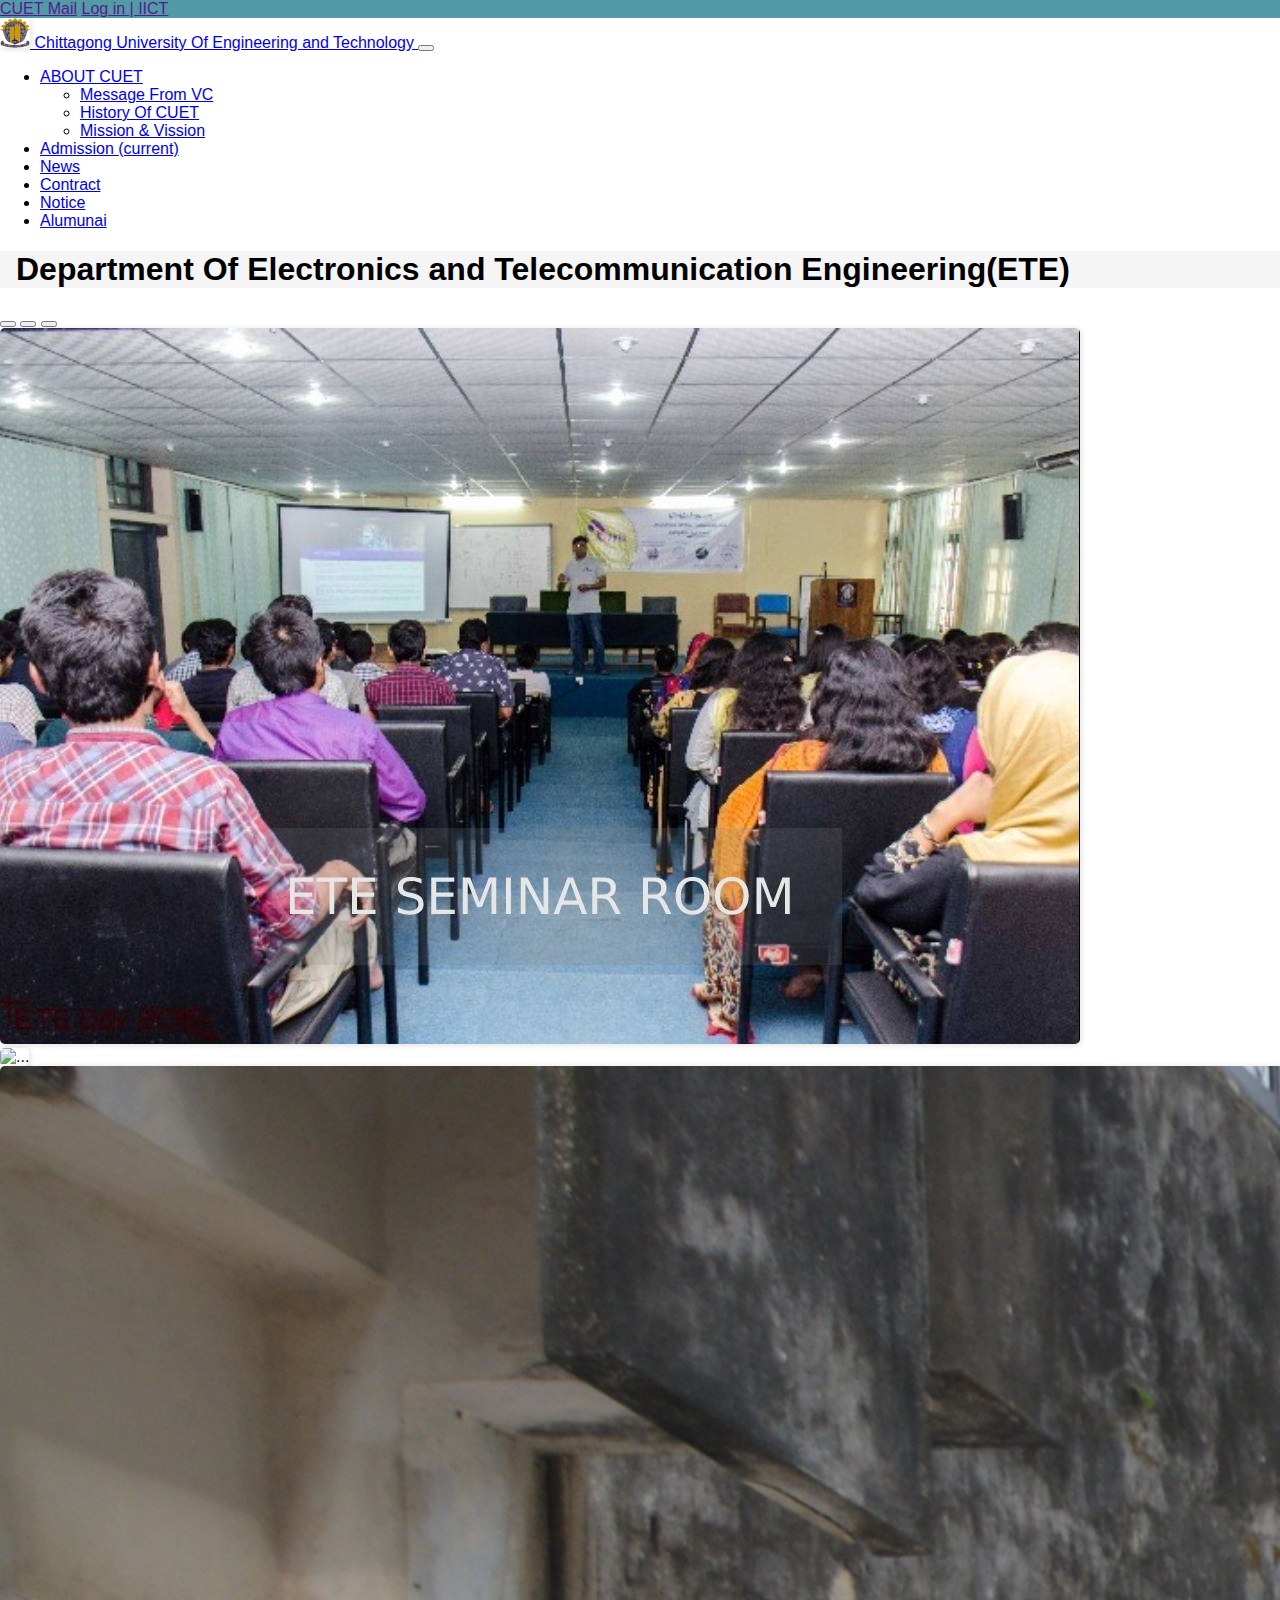
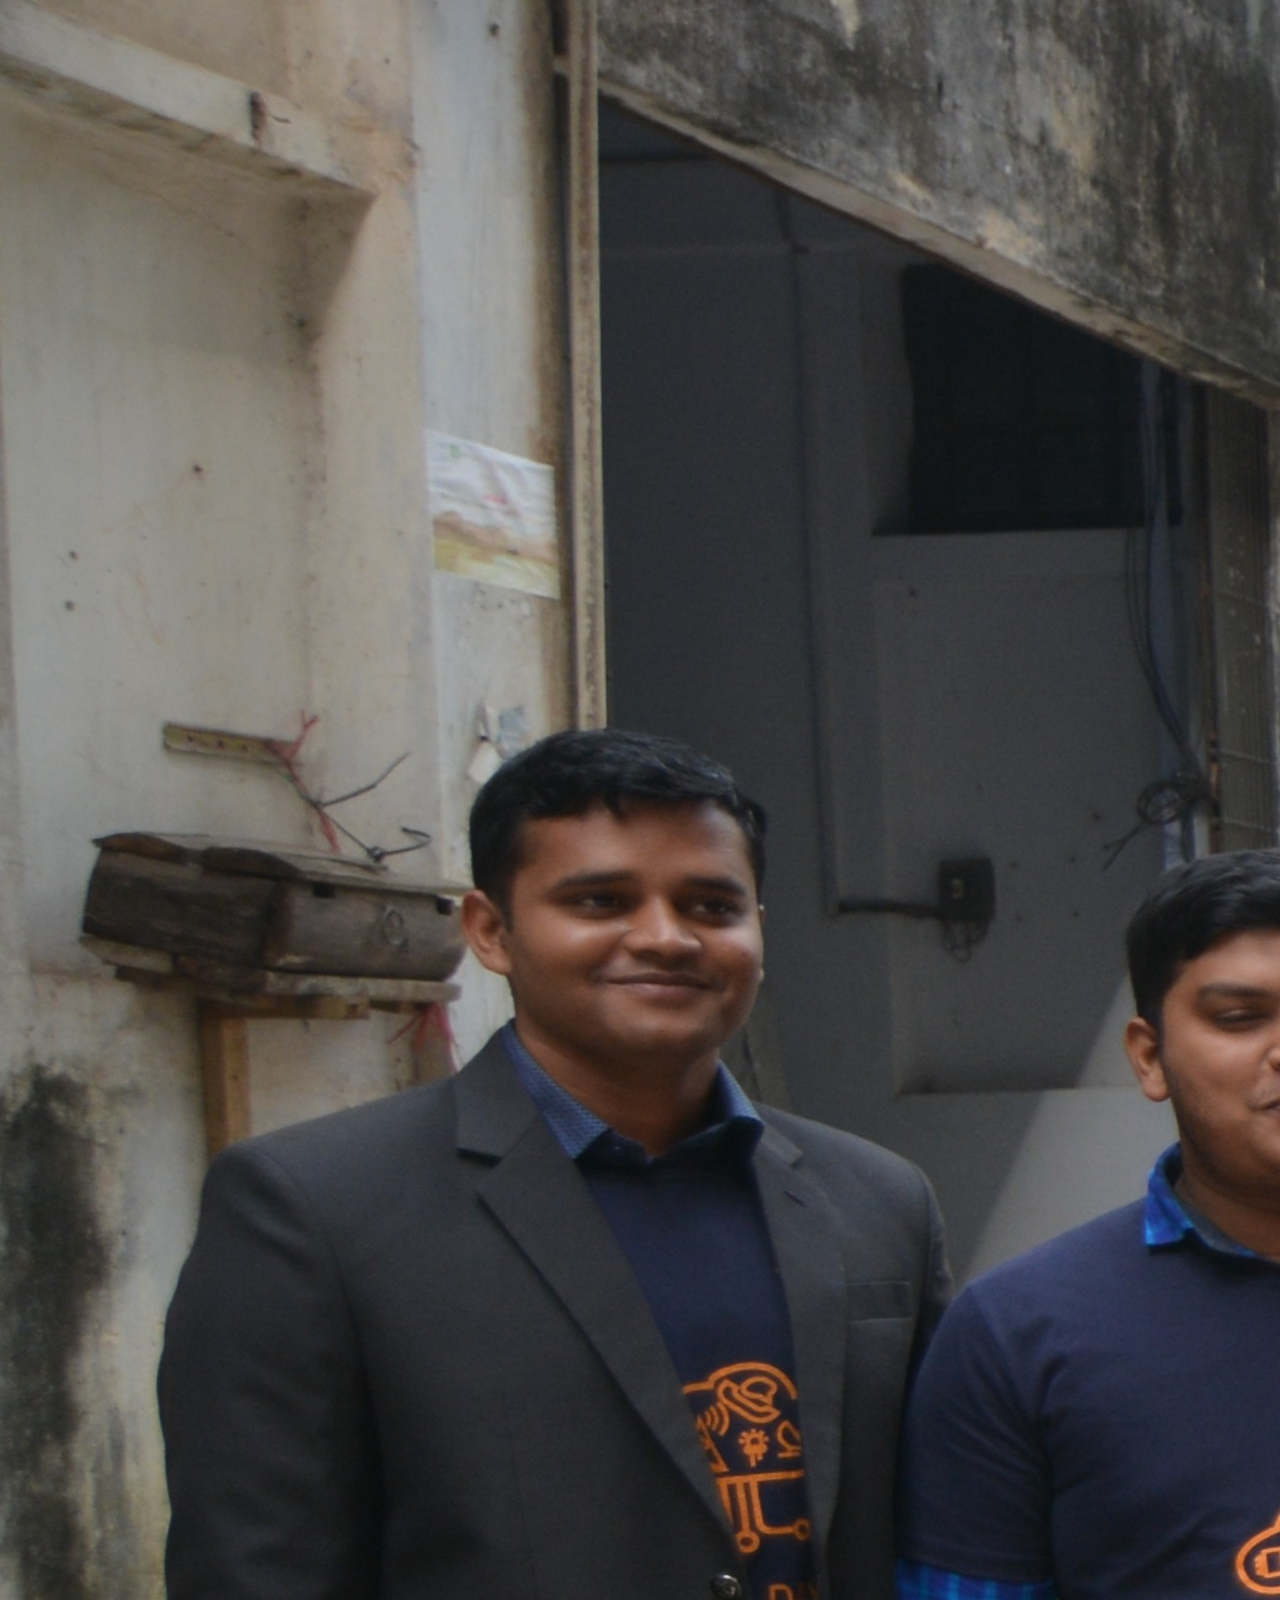
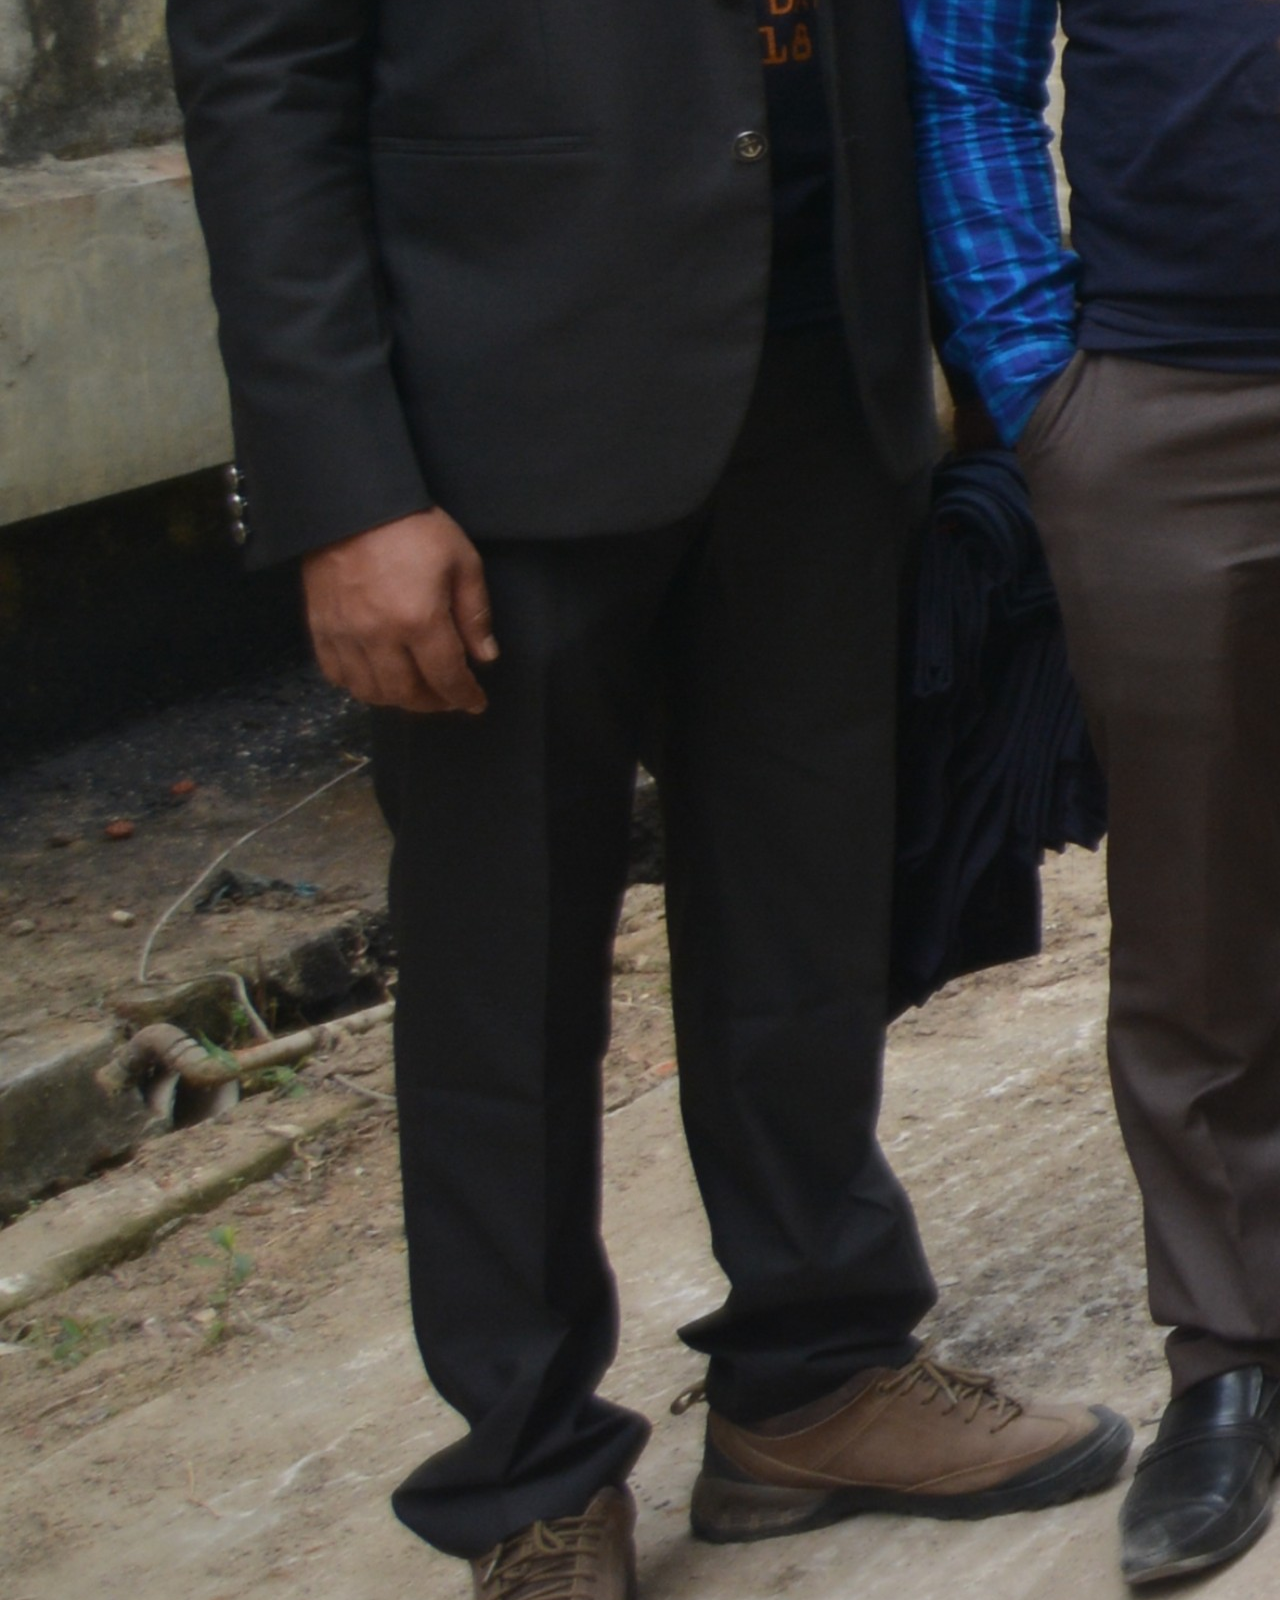
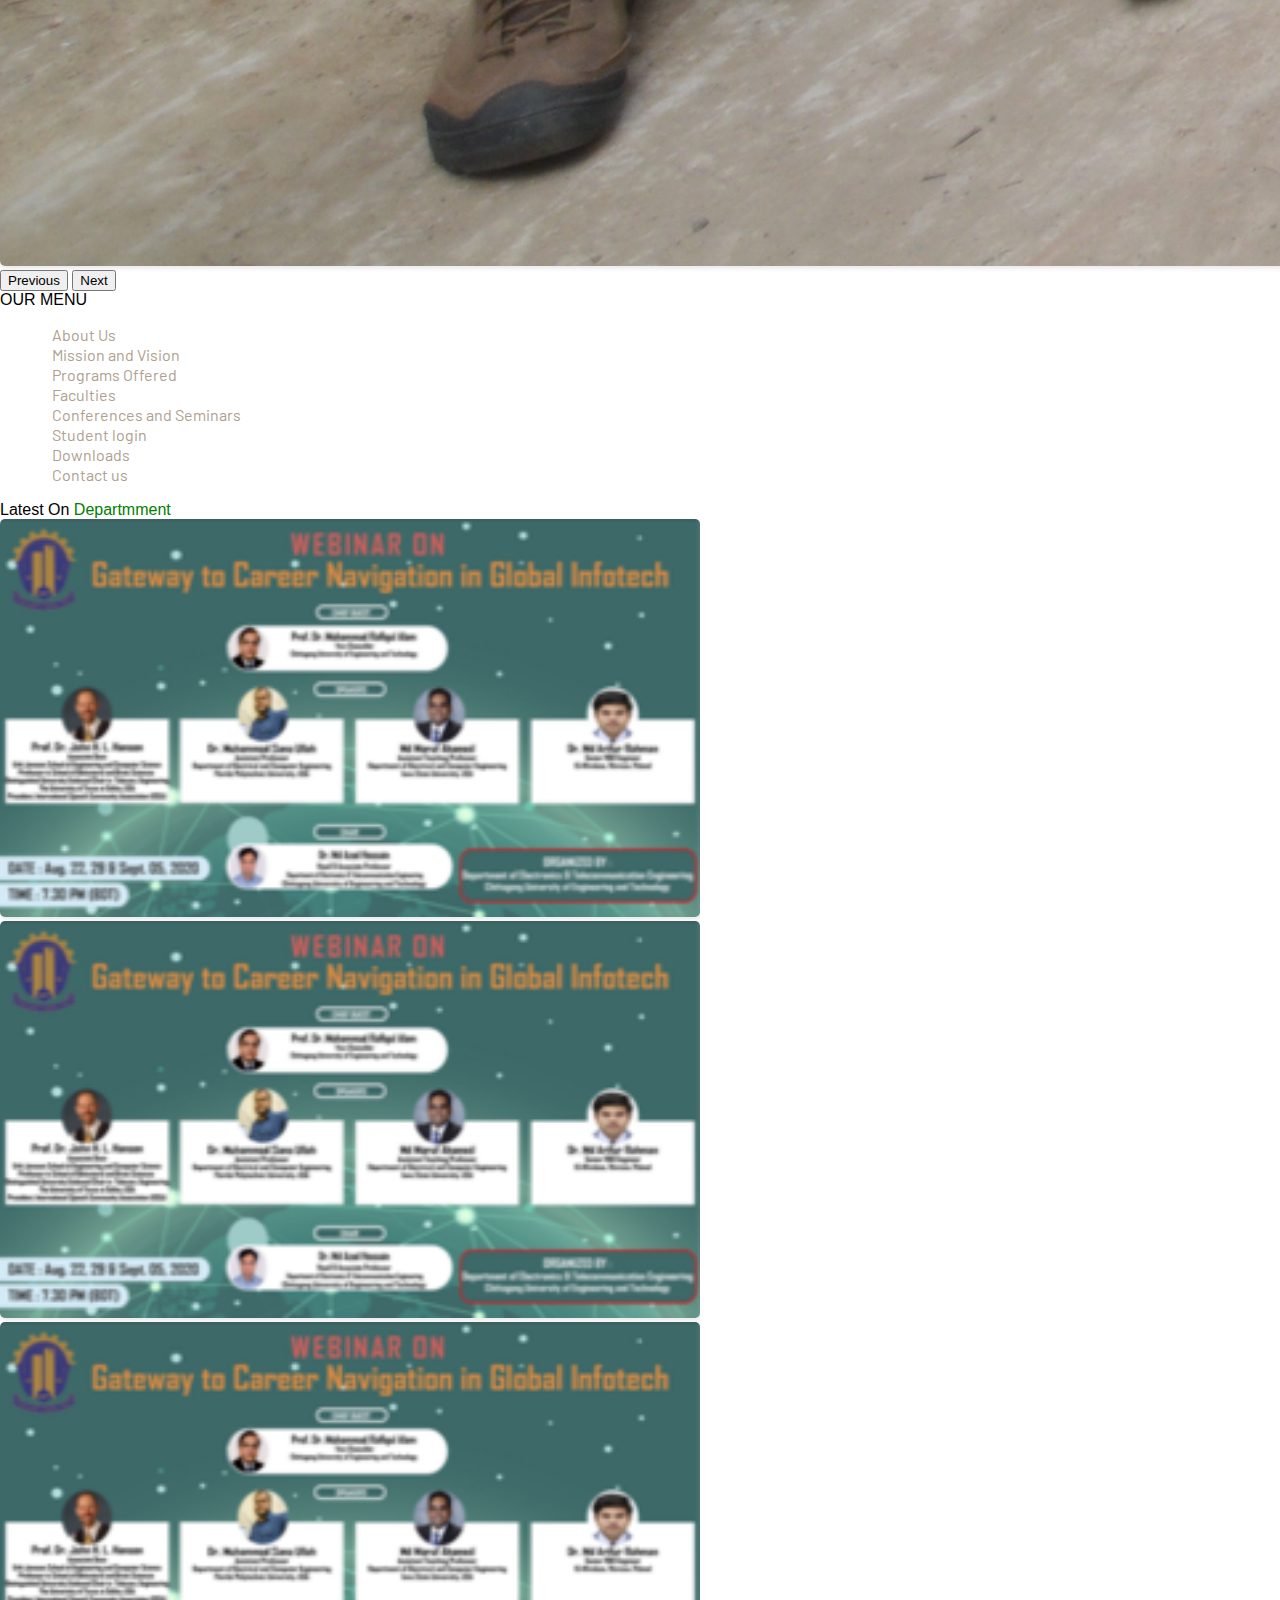
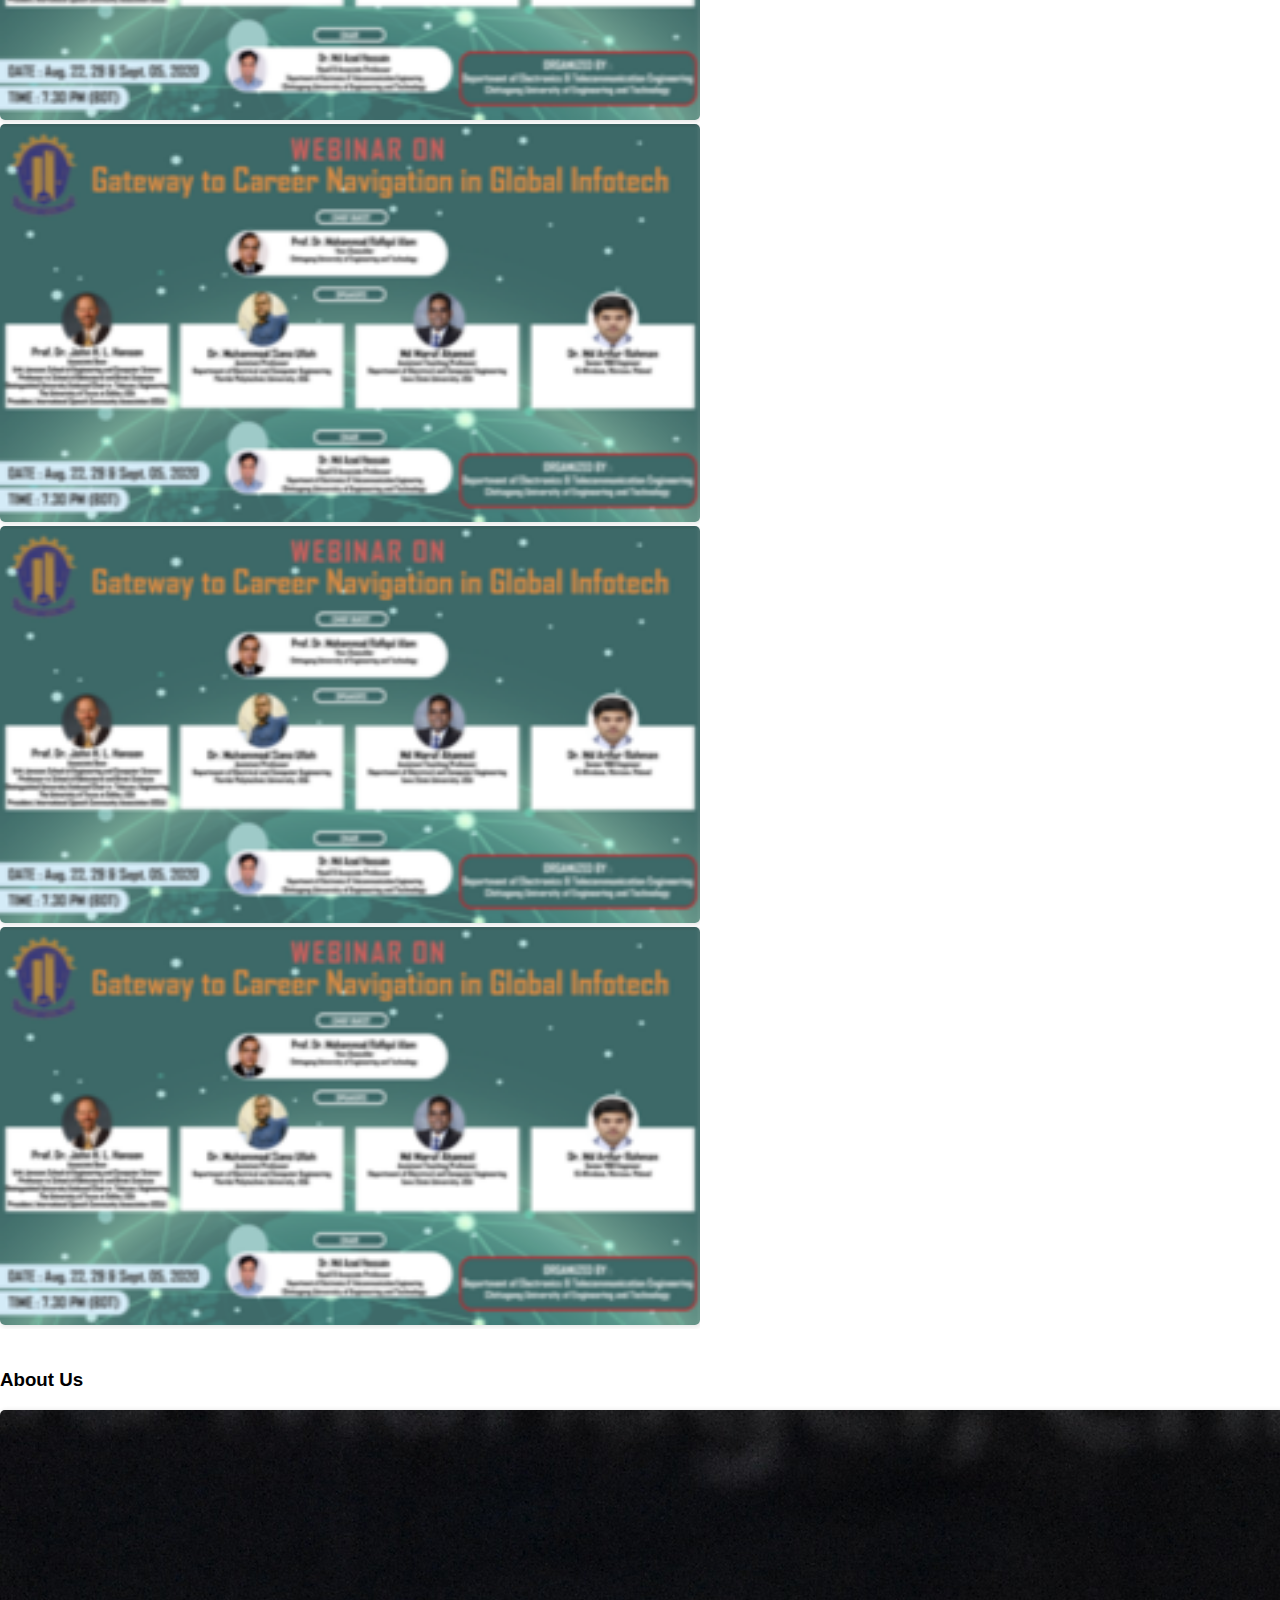
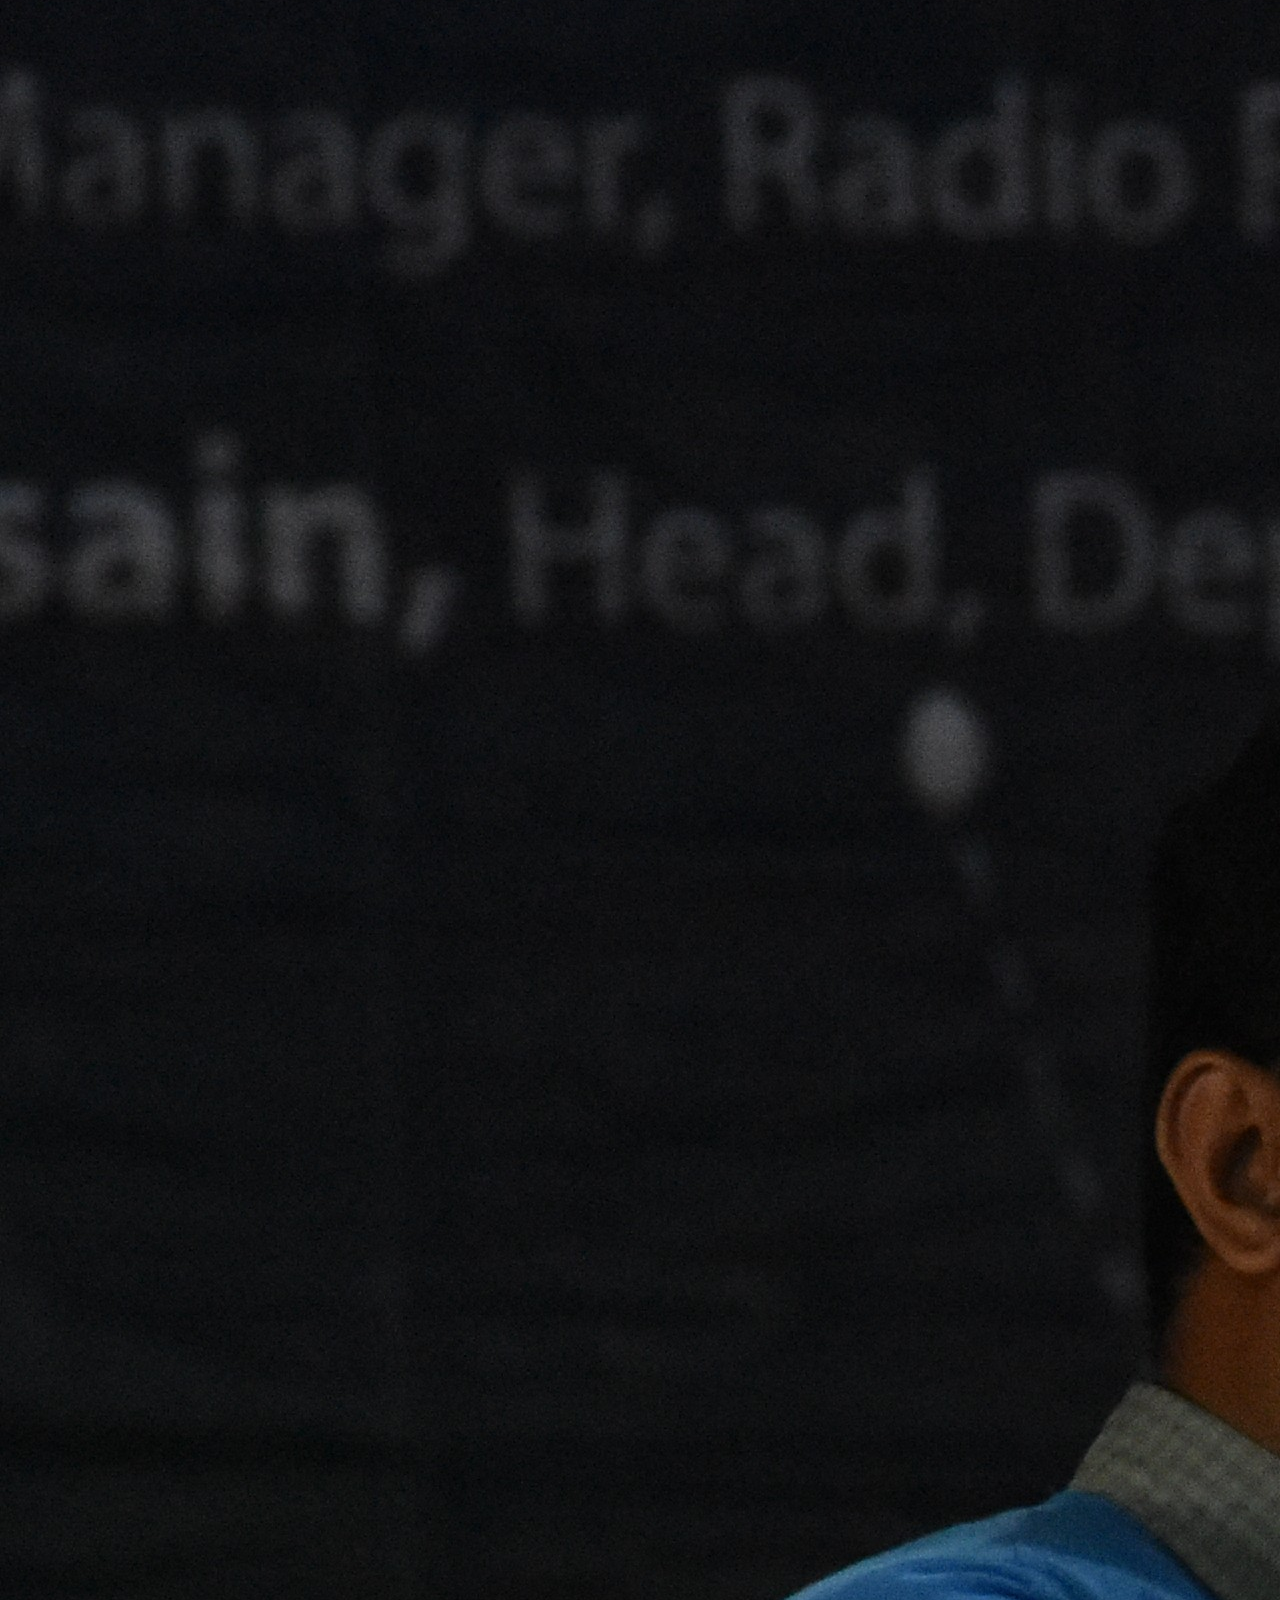
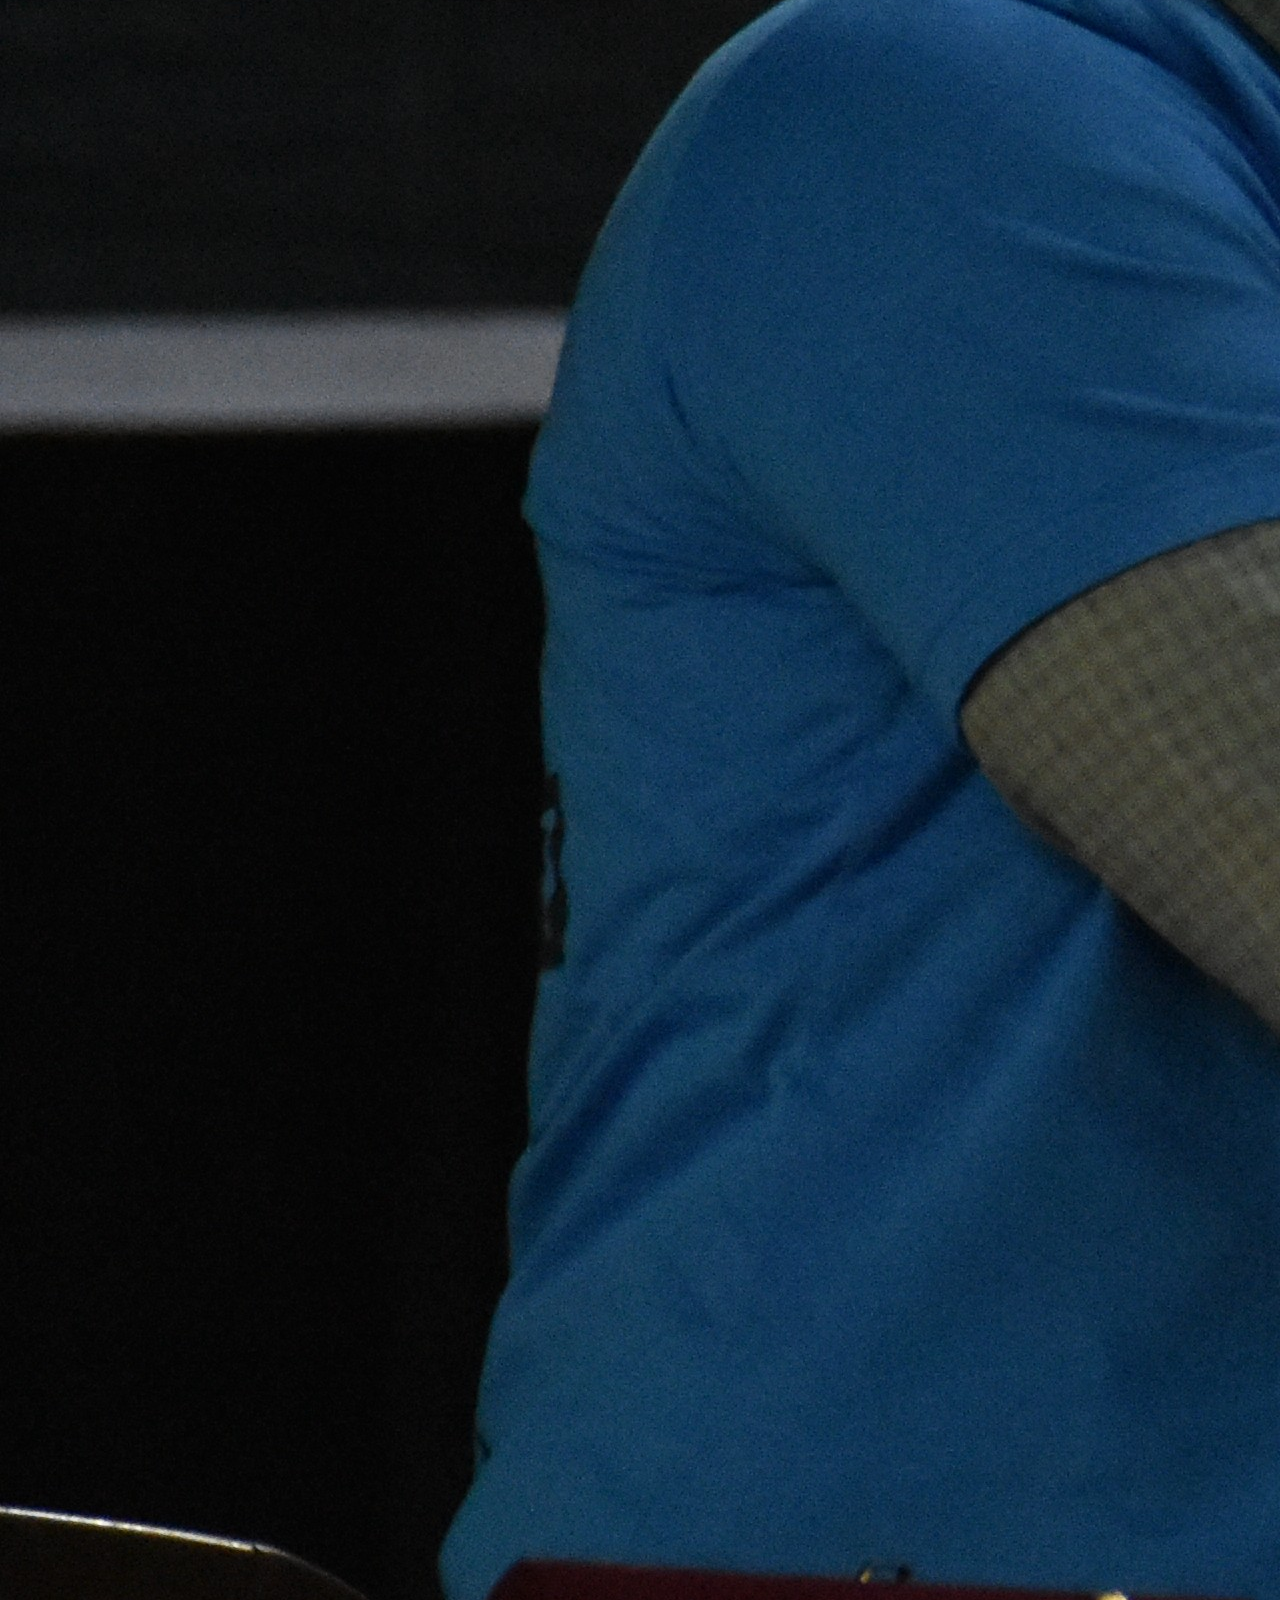
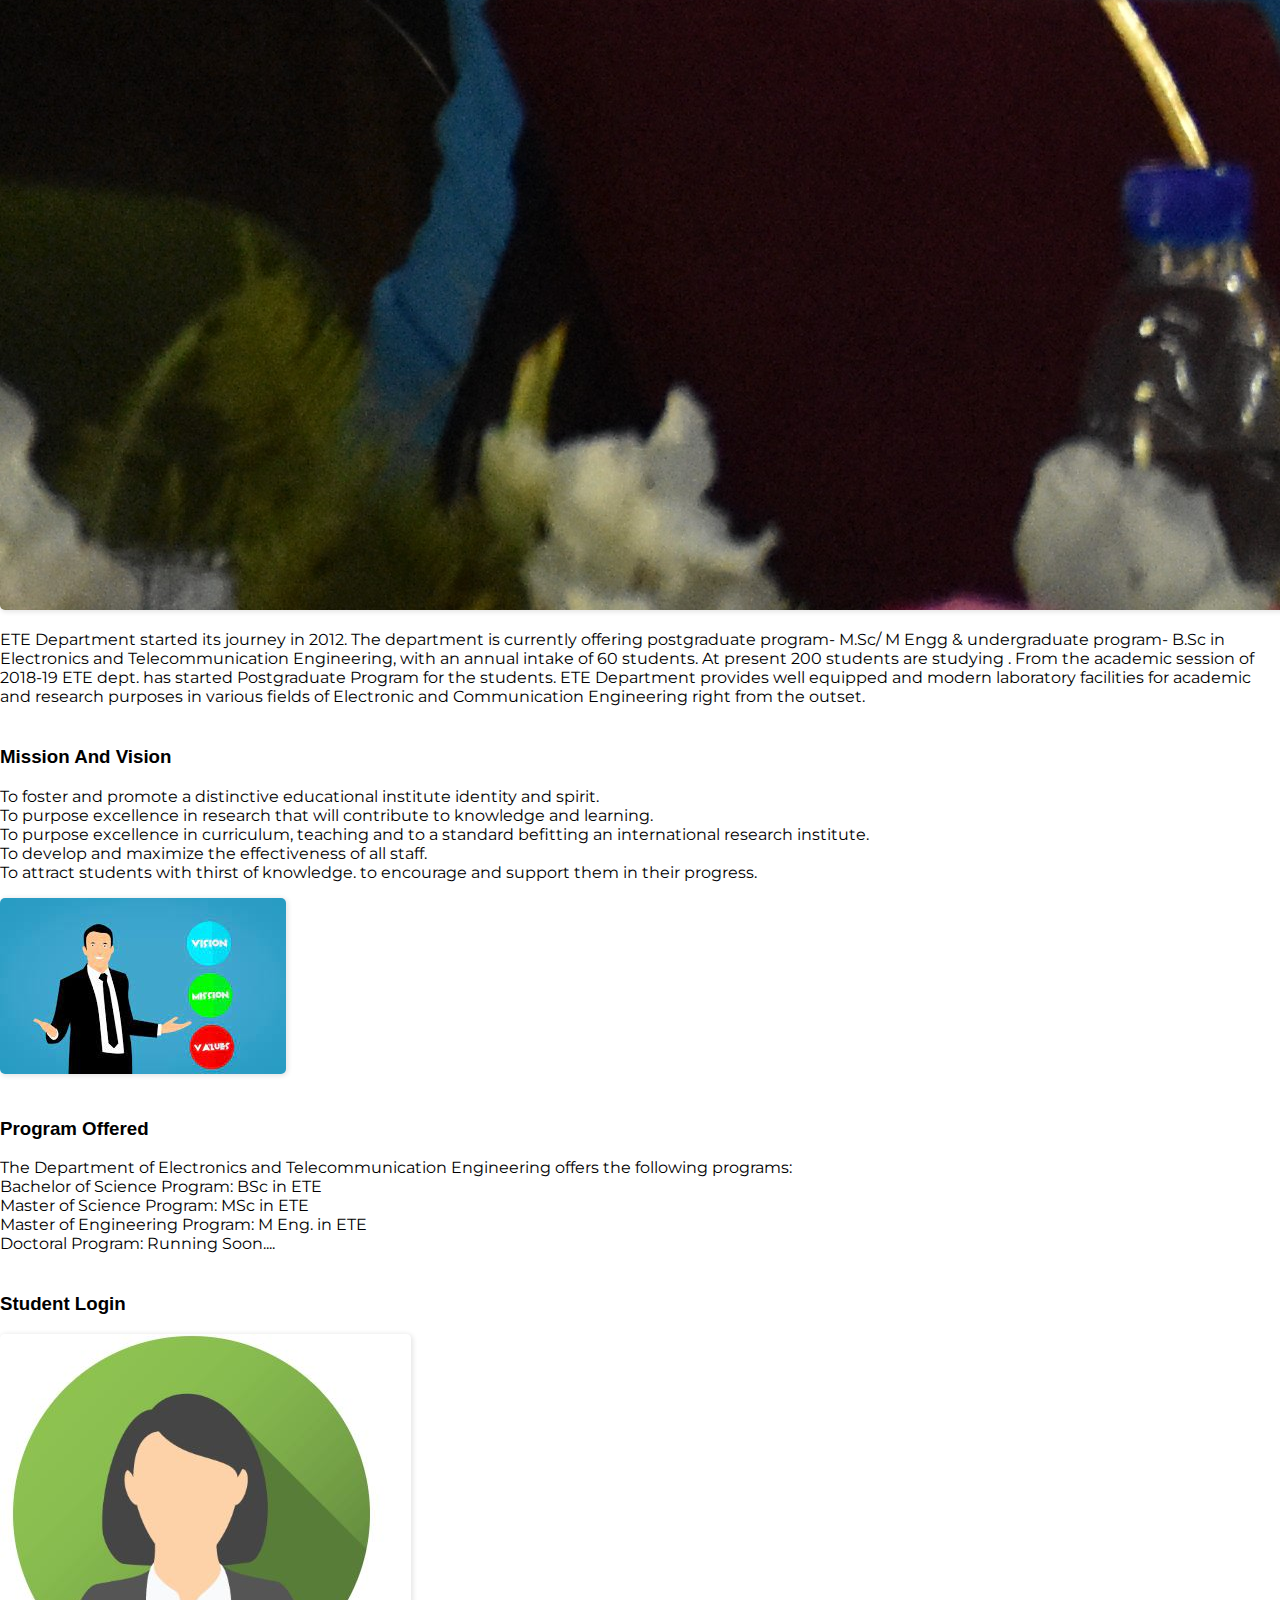
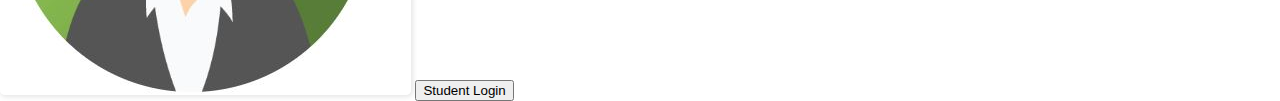
==== index1.html @ bfff25fc "end" ====
<!doctype html>
<html lang="en">

<head>
    <!-- Required meta tags -->
    <meta charset="utf-8">
    <meta name="viewport" content="width=device-width, initial-scale=1">

    <!-- Bootstrap CSS -->
    <link href="https://cdn.jsdelivr.net/npm/bootstrap@5.1.0/dist/css/bootstrap.min.css" rel="stylesheet"
        integrity="sha384-KyZXEAg3QhqLMpG8r+8fhAXLRk2vvoC2f3B09zVXn8CA5QIVfZOJ3BCsw2P0p/We" crossorigin="anonymous">
    <link rel="short icon" type="image/jpg" href="image/cuet2.jpg">
    <!-- fontawesome  -->
    <link rel="stylesheet" href="https://use.fontawesome.com/releases/v5.15.4/css/all.css"
        integrity="sha384-DyZ88mC6Up2uqS4h/KRgHuoeGwBcD4Ng9SiP4dIRy0EXTlnuz47vAwmeGwVChigm" crossorigin="anonymous">

    <link rel="stylesheet" href="photogallary.css">
    <title>CUET ETE</title>
</head>

<body>
    <!-- header section -->
    <header>
        <!-- uppernavbar section -->
        <section class="container">
            <div class="uppertopnav text-end mb-3 mt-2" style="background-color: #519AA6;">
                <a class="text-decoration-none text-white" href=""><i class="far fa-envelope"></i></i>CUET Mail</a>
                <a class="text-decoration-none text-white" href="">Log in | IICT</a>
            </div>

            <!-- navbar section -->
            <nav class="navbar navbar-expand-lg navbar-light bg-light ">
                <div class="container-fluid">
                    <a class="navbar-brand" href="#">
                        <img src="image/cuet_wb.png" width="30" height="30" class="d-inline-block align-top" alt="">
                        Chittagong University Of Engineering and Technology
                    </a>

                    <button class="navbar-toggler" type="button" data-bs-toggle="collapse"
                        data-bs-target="#navbarNavDropdown" aria-controls="navbarNavDropdown" aria-expanded="false"
                        aria-label="Toggle navigation">
                        <span class="navbar-toggler-icon"></span>
                    </button>
                    <div class="collapse navbar-collapse" id="navbarNavDropdown">
                        <ul class="navbar-nav">
                            <li class="nav-item dropdown">
                                <a class="nav-link dropdown-toggle" href="#" id="navbarDropdownMenuLink" role="button"
                                    data-bs-toggle="dropdown" aria-expanded="false">
                                    ABOUT CUET
                                </a>
                                <ul class="dropdown-menu" aria-labelledby="navbarDropdownMenuLink">
                                    <li><a class="dropdown-item" href="#">Message From VC</a></li>
                                    <li><a class="dropdown-item" href="#">History Of CUET</a></li>
                                    <li><a class="dropdown-item" href="#">Mission & Vission</a></li>
                                </ul>
                            </li>
                            <li class="nav-item active">
                                <a class="nav-link" href="#">Admission <span class="sr-only">(current)</span></a>
                            </li>
                            <li class="nav-item">
                                <a class="nav-link" href="#">News</a>
                            </li>
                            <li class="nav-item">
                                <a class="nav-link" href="#">Contract</a>
                            </li>
                            <li class="nav-item">
                                <a class="nav-link" href="#">Notice</a>
                            </li>
                            <li class="nav-item">
                                <a class="nav-link" href="#">Alumunai</a>
                            </li>

                        </ul>
                    </div>
                </div>
            </nav>
            <!-- //h1 tag text -->
            <div class="tittle-department text-center mt-3 mb-3 p-5"
                style="padding-left:16px; background-color: #F5F5F5;">

                <h1>Department Of Electronics and Telecommunication Engineering(ETE)</h1>

            </div>
            <!-- carousel divission -->
            <div id="carouselExampleIndicators" class="carousel slide container-fluid" data-bs-ride="carousel">
                <div class="carousel-indicators">
                    <button type="button" data-bs-target="#carouselExampleIndicators" data-bs-slide-to="0"
                        class="active" aria-current="true" aria-label="Slide 1"></button>
                    <button type="button" data-bs-target="#carouselExampleIndicators" data-bs-slide-to="1"
                        aria-label="Slide 2"></button>
                    <button type="button" data-bs-target="#carouselExampleIndicators" data-bs-slide-to="2"
                        aria-label="Slide 3"></button>
                </div>
                <div class="carousel-inner">
                    <div class="carousel-item active">
                        <img src="image/cuet3.jpg" class="d-block w-100 h-50" alt="...">
                    </div>
                    <div class="carousel-item">
                        <img src="image/cuet4.jpg" class="d-block w-100 h-50" alt="...">
                    </div>
                    <div class="carousel-item">
                        <img src="image/cuet5.jpg" class="d-block w-100 h-50" alt="...">
                    </div>
                </div>
                <button class="carousel-control-prev" type="button" data-bs-target="#carouselExampleIndicators"
                    data-bs-slide="prev">
                    <span class="carousel-control-prev-icon" aria-hidden="true"></span>
                    <span class="visually-hidden">Previous</span>
                </button>
                <button class="carousel-control-next" type="button" data-bs-target="#carouselExampleIndicators"
                    data-bs-slide="next">
                    <span class="carousel-control-next-icon" aria-hidden="true"></span>
                    <span class="visually-hidden">Next</span>
                </button>
            </div>
        </section>
    </header>
    <!-- main section -->
    <main>
        <!-- page Navigation  -->
        <div class="container mt-4 px-4">
            <div class="row gx-5">
                <div class="col-4">
                    <div class="p-3 border bg-light fs-2 fw-bolder">OUR <span class="text-success">MENU</span></div>
                    <ul class="menu-siderbar">
                        <li class="nav-item menulist">
                            <a href="" class="text-decoration-none">About Us</a>
                        </li>
                        <li class="nav-item menulist">
                            <a href="" class="text-decoration-none">Mission and Vision</a>
                        </li>
                        <li class="nav-item menulist">
                            <a href="" class="text-decoration-none">Programs
                                Offered</a>
                        </li>
                        <li class="nav-item menulist">
                            <a href="" class="text-decoration-none">Faculties</a>
                        </li>

                        <li class="nav-item menulist">
                            <a href="" class="text-decoration-none">Conferences and Seminars</a>
                        </li>

                        <li class="nav-item menulist">
                            <a href="" class="text-decoration-none">Student login</a>
                        </li>
                        <li class="nav-item menulist">
                            <a href="" class="text-decoration-none">Downloads</a>
                        </li>
                        <li class="nav-item menulist">
                            <a href="" class="text-decoration-none">Contact us</a>
                        </li>
                    </ul>
                </div>
                <div class="col-8">
                    <div class="p-3 border bg-light fs-2 fw-bolder">Latest On <span style="color: green;">
                            Departmment</span>
                        <div class="row mt-3">
                            <div class="col-md-4 col-lg-4 p-0 p-lg-0 mb-3">
                                <div class="content"> <a href="#">
                                        <div class="content-overlay"></div> <img class="content-image"
                                            src="image/ete_webonar_img.png">
                                        <div class="content-details fadeIn-bottom">
                                            <h3 class="content-title">Webinar</h3>
                                            <p class="content-text"><i class="fa fa-map-marker"></i> ETE</p>
                                        </div>
                                    </a> </div>
                            </div>
                            <div class="col-md-4 col-lg-4 p-0 p-lg-0">
                                <div class="content"> <a href="#">
                                        <div class="content-overlay"></div> <img class="content-image"
                                            src="image/ete_webonar_img.png">
                                        <div class="content-details fadeIn-bottom">
                                            <h3 class="content-title">Webinar</h3>
                                            <p class="content-text"><i class="fa fa-map-marker"></i> ETE</p>
                                        </div>
                                    </a> </div>
                            </div>
                            <div class="col-md-4 col-lg-4 p-0 p-lg-0">
                                <div class="content"> <a href="#">
                                        <div class="content-overlay"></div> <img class="content-image"
                                            src="image/ete_webonar_img.png">
                                        <div class="content-details fadeIn-bottom">
                                            <h3 class="content-title">Webinar</h3>
                                            <p class="content-text"><i class="fa fa-map-marker"></i> ETE</p>
                                        </div>
                                    </a> </div>
                            </div>
                            <div class="col-md-4 col-lg-4 p-0 p-lg-0 mb-3">
                                <div class="content"> <a href="#">
                                        <div class="content-overlay"></div> <img class="content-image"
                                            src="image/ete_webonar_img.png">
                                        <div class="content-details fadeIn-bottom">
                                            <h3 class="content-title">Webinar</h3>
                                            <p class="content-text"><i class="fa fa-map-marker"></i> ETE</p>
                                        </div>
                                    </a> </div>
                            </div>
                            <div class="col-md-4 col-lg-4 p-0 p-lg-0">
                                <div class="content"> <a href="#">
                                        <div class="content-overlay"></div> <img class="content-image"
                                            src="image/ete_webonar_img.png">
                                        <div class="content-details fadeIn-bottom">
                                            <h3 class="content-title">Webinar</h3>
                                            <p class="content-text"><i class="fa fa-map-marker"></i> ETE</p>
                                        </div>
                                    </a> </div>
                            </div>
                            <div class="col-md-4 col-lg-4 p-0 p-lg-0">
                                <div class="content"> <a href="#">
                                        <div class="content-overlay"></div> <img class="content-image"
                                            src="image/ete_webonar_img.png">
                                        <div class="content-details fadeIn-bottom">
                                            <h3 class="content-title">Webinar</h3>
                                            <p class="content-text"><i class="fa fa-map-marker"></i> ETE</p>
                                        </div>
                                    </a> </div>
                            </div>
                        </div>
                    </div>
                </div>
            </div>
        </div>
        <!-- about us section -->
        <div class="container text-end " style="margin-top:40px;">
            <h3 class="fs-2 fw-bolder">About <span class="text-success ">Us</span></h3>
            <div class="card mb-3">
                <div class="row g-0">
                    <div class="col-md-4">
                        <img src="image/ETE-gift.jpg" class="img-fluid rounded-start" alt="...">
                    </div>
                    <div class="col-md-8 ps-3">
                        <div class="card-body">

                            <p class="card-text card-font">ETE Department started its
                                journey in 2012. The department is currently offering postgraduate program- M.Sc/ M Engg
                                & undergraduate program- B.Sc in Electronics and Telecommunication Engineering,
                                with an annual intake of 60 students. At present 200 students are studying . From the
                                academic session of 2018-19 ETE dept. has started
                                Postgraduate Program for the students. ETE Department provides well equipped and modern
                                laboratory facilities for academic and research purposes in various fields of
                                Electronic and Communication Engineering right from the outset.

                            </p>

                        </div>
                    </div>
                </div>
            </div>
        </div>
        <!-- mission and vission -->
        <div class="container text-start " style="margin-top:40px;">
            <h3 class="fs-2 fw-bolder">Mission And <span class="text-success ">Vision</span></h3>
            <div class="card mb-3">
                <div class="row g-0">
                    <div class="col-md-8 ps-3">
                        <div class="card-body">

                            <p class="card-text card-font p-3">
                                To foster and promote a distinctive educational institute identity and spirit. <br>
                                To purpose excellence in research that will contribute to knowledge and learning.<br>
                                To purpose excellence in curriculum, teaching and to a standard befitting an
                                international research institute.<br>
                                To develop and maximize the effectiveness of all staff.<br>
                                To attract students with thirst of knowledge. to encourage and support them in their
                                progress.<br>


                            </p>

                        </div>
                    </div>
                    <div class="col-md-4">
                        <img src="image/ete-mission.jpg" class="img-fluid rounded-start w-100 h-100" alt="...">
                    </div>

                </div>
            </div>
        </div>
        <!-- program offered -->
        <div class="container text-end  border-none" style="margin-top:40px;">
            <h3 class="fs-2 fw-bolder">Program <span class="text-success ">Offered</span></h3>
            <div class="card mb-3">
                <div class="row g-0">
                    <div class="col-md-12 ps-3">
                        <div class="card-body">

                            <p class="card-text card-font p-3 text-start">
                                The Department of Electronics and Telecommunication Engineering offers the
                                following programs: <br>

                                Bachelor of Science Program: BSc in ETE <br>
                                Master of Science Program: MSc in ETE <br>
                                Master of Engineering Program: M Eng. in ETE <br>
                                Doctoral Program: Running Soon....<br>


                            </p>

                        </div>
                    </div>


                </div>
            </div>
        </div>
        <!-- student login -->
        <div class="container text-center  border-0" style="margin-top:40px;">
            <h3 class="fs-2 fw-bolder">Student <span class="text-success ">Login</span></h3>
            <div class="card border-0 mb-3">
                <div class="row d-flex justify-content-center ">
                    <div class="col-md-6 border border-1 d-flex flex-column justify-content-center align-items-center">
                        <img src="image/tel10.JPG" class="h-50 w-50" alt="">
                        <button class="btn btn-class btn-success w-50 mt-3"
                            onclick="window.location.href = 'http://127.0.0.1:5500/login.html'"> Student Login </button>

                    </div>




                </div>
            </div>
        </div>
    </main>
    <!-- footer section -->
    <footer></footer>


    <!-- Optional JavaScript; choose one of the two! -->

    <!-- Option 1: Bootstrap Bundle with Popper -->
    <script src=" https://cdn.jsdelivr.net/npm/bootstrap@5.1.0/dist/js/bootstrap.bundle.min.js"
        integrity="sha384-U1DAWAznBHeqEIlVSCgzq+c9gqGAJn5c/t99JyeKa9xxaYpSvHU5awsuZVVFIhvj" crossorigin="anonymous">
    </script>

    <!-- Option 2: Separate Popper and Bootstrap JS -->
    <!--
    <script src="https://cdn.jsdelivr.net/npm/@popperjs/core@2.9.3/dist/umd/popper.min.js" integrity="sha384-eMNCOe7tC1doHpGoWe/6oMVemdAVTMs2xqW4mwXrXsW0L84Iytr2wi5v2QjrP/xp" crossorigin="anonymous"></script>
    <script src="https://cdn.jsdelivr.net/npm/bootstrap@5.1.0/dist/js/bootstrap.min.js" integrity="sha384-cn7l7gDp0eyniUwwAZgrzD06kc/tftFf19TOAs2zVinnD/C7E91j9yyk5//jjpt/" crossorigin="anonymous"></script>
    -->
</body>

</html>
---- photogallary.css ----
/*--------------
 google font  
 -------------*/
@import url('https://fonts.googleapis.com/css2?family=Barlow:wght@300&display=swap');
@import url('https://fonts.googleapis.com/css2?family=Montserrat:wght@200&display=swap');

/* common css  */
body {
    margin: 0;
    font-family: Arial, Helvetica, sans-serif;
}

/* common css */

/* header section */
/* uppernavbar section */
.uppernavbar {}

.menulist {

    list-style: none;

}

.menulist a {
    text-decoration: none;
    color: #AEA090;
    font-family: 'Barlow', sans-serif;
    padding: 0 3px 0 12px;

}

/* menubar hover effect */
.menu-siderbar li a:hover {
    background-color: #ddd;
    color: rgb(160, 155, 148);
}

/* content in the css latest on the department*/
.title {
    color: #1a1a1a;
    text-align: center;
    margin-bottom: 10px
}

.content {
    position: relative;
    width: 90%;
    max-width: 700px;
    margin: 0;
    overflow: hidden;

}

.content .content-overlay {
    background: rgba(0, 0, 0, 0.7);
    position: absolute;
    height: 99%;
    width: 100%;
    left: 0;
    top: 0;
    bottom: 10px;
    right: 0;
    opacity: 0;
    -webkit-transition: all 0.4s ease-in-out 0s;
    -moz-transition: all 0.4s ease-in-out 0s;
    transition: all 0.4s ease-in-out 0s
}

.content:hover .content-overlay {
    opacity: 1
}

.content-image {
    width: 100%
}

img {
    box-shadow: 1px 1px 5px 1px rgba(0, 0, 0, 0.1);
    border-radius: 5px
}

.content-details {
    position: absolute;
    text-align: center;
    padding-left: em;
    padding-right: em;
    width: 100%;
    top: 50%;
    left: 50%;
    opacity: 0;
    -webkit-transform: translate(-50%, -50%);
    -moz-transform: translate(-50%, -50%);
    transform: translate(-50%, -50%);
    -webkit-transition: all 0.3s ease-in-out 0s;
    -moz-transition: all 0.3s ease-in-out 0s;
    transition: all 0.3s ease-in-out 0s
}

.content:hover .content-details {
    top: 50%;
    left: 50%;
    opacity: 1
}

.content-details h3 {
    color: #fff;
    font-weight: 500;
    letter-spacing: 0.em;
    margin-bottom: 0.5em;
    text-transform: uppercase
}

.content-details p {
    color: #fff;
    font-size: 0.8em
}

.fadeIn-bottom {
    top: 0%
}

/* random css */

/* card font */
.card-font {
    font-family: 'Montserrat', sans-serif;
}
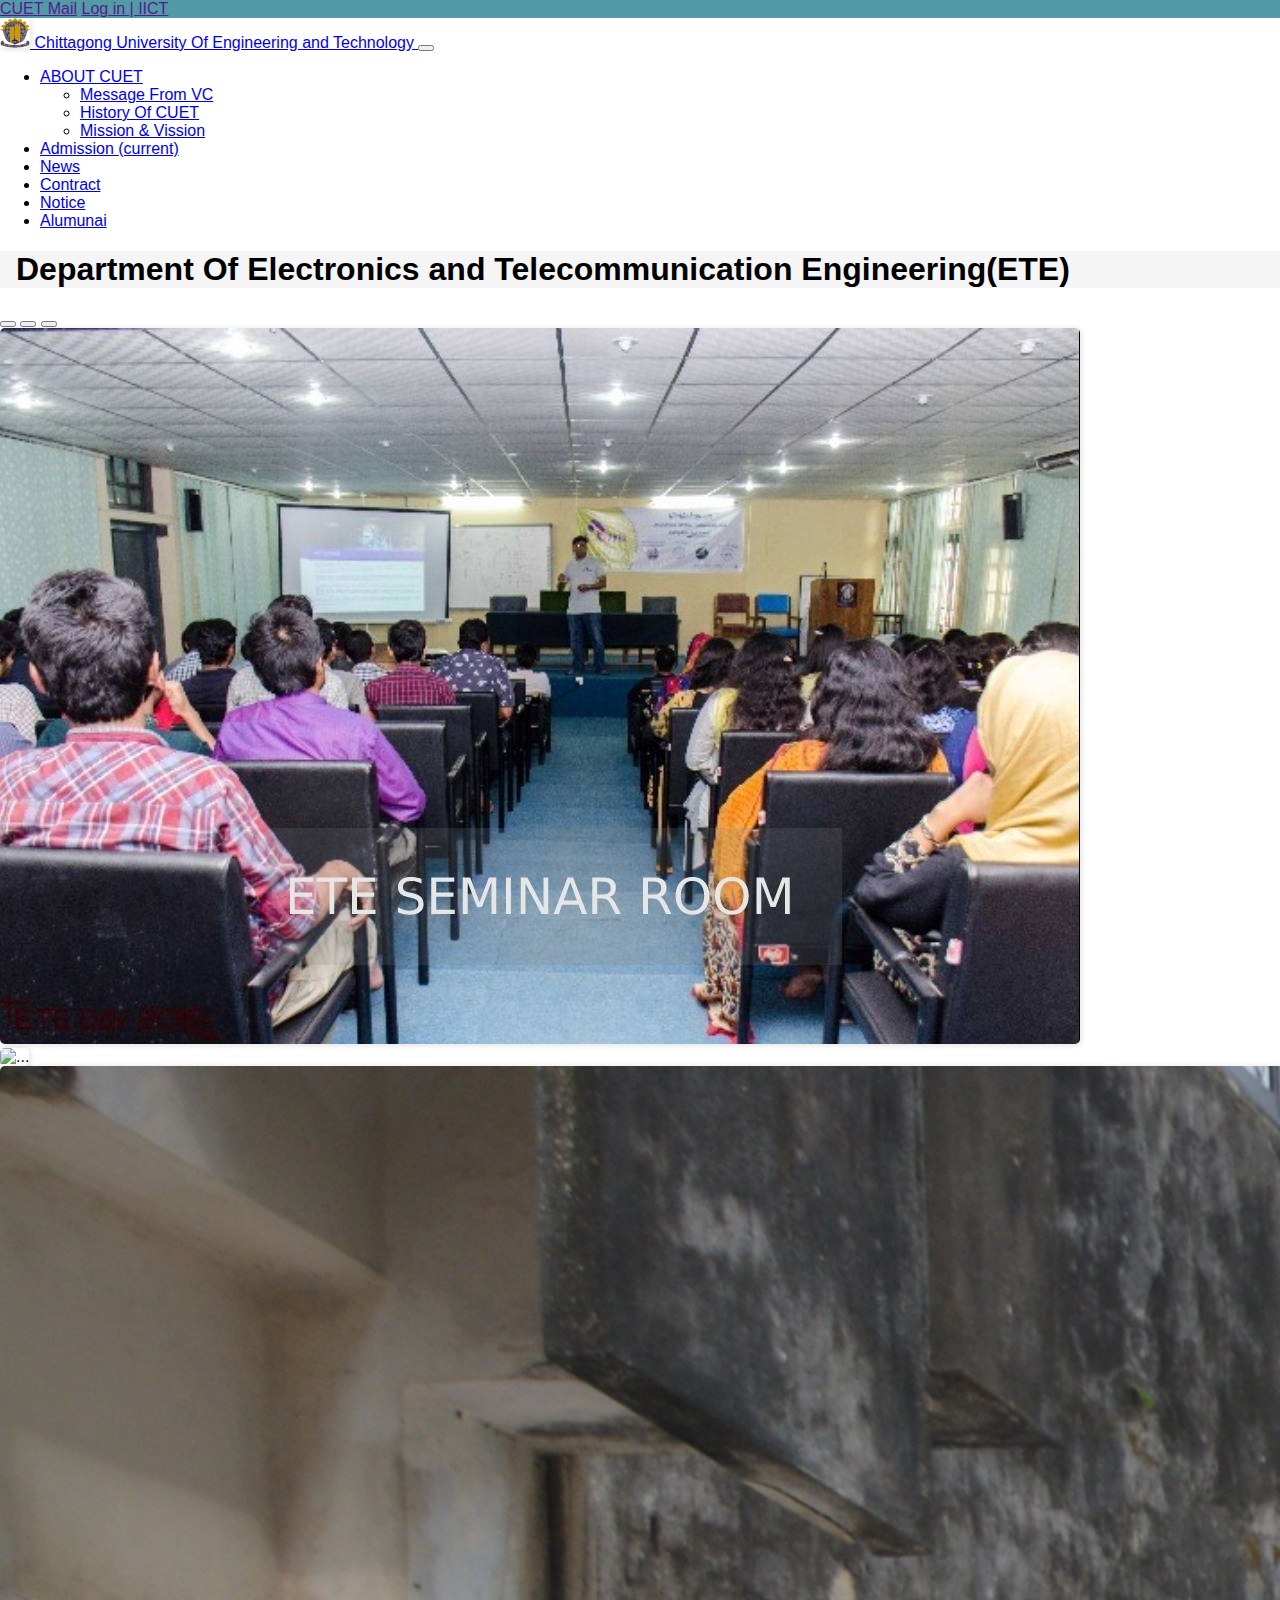
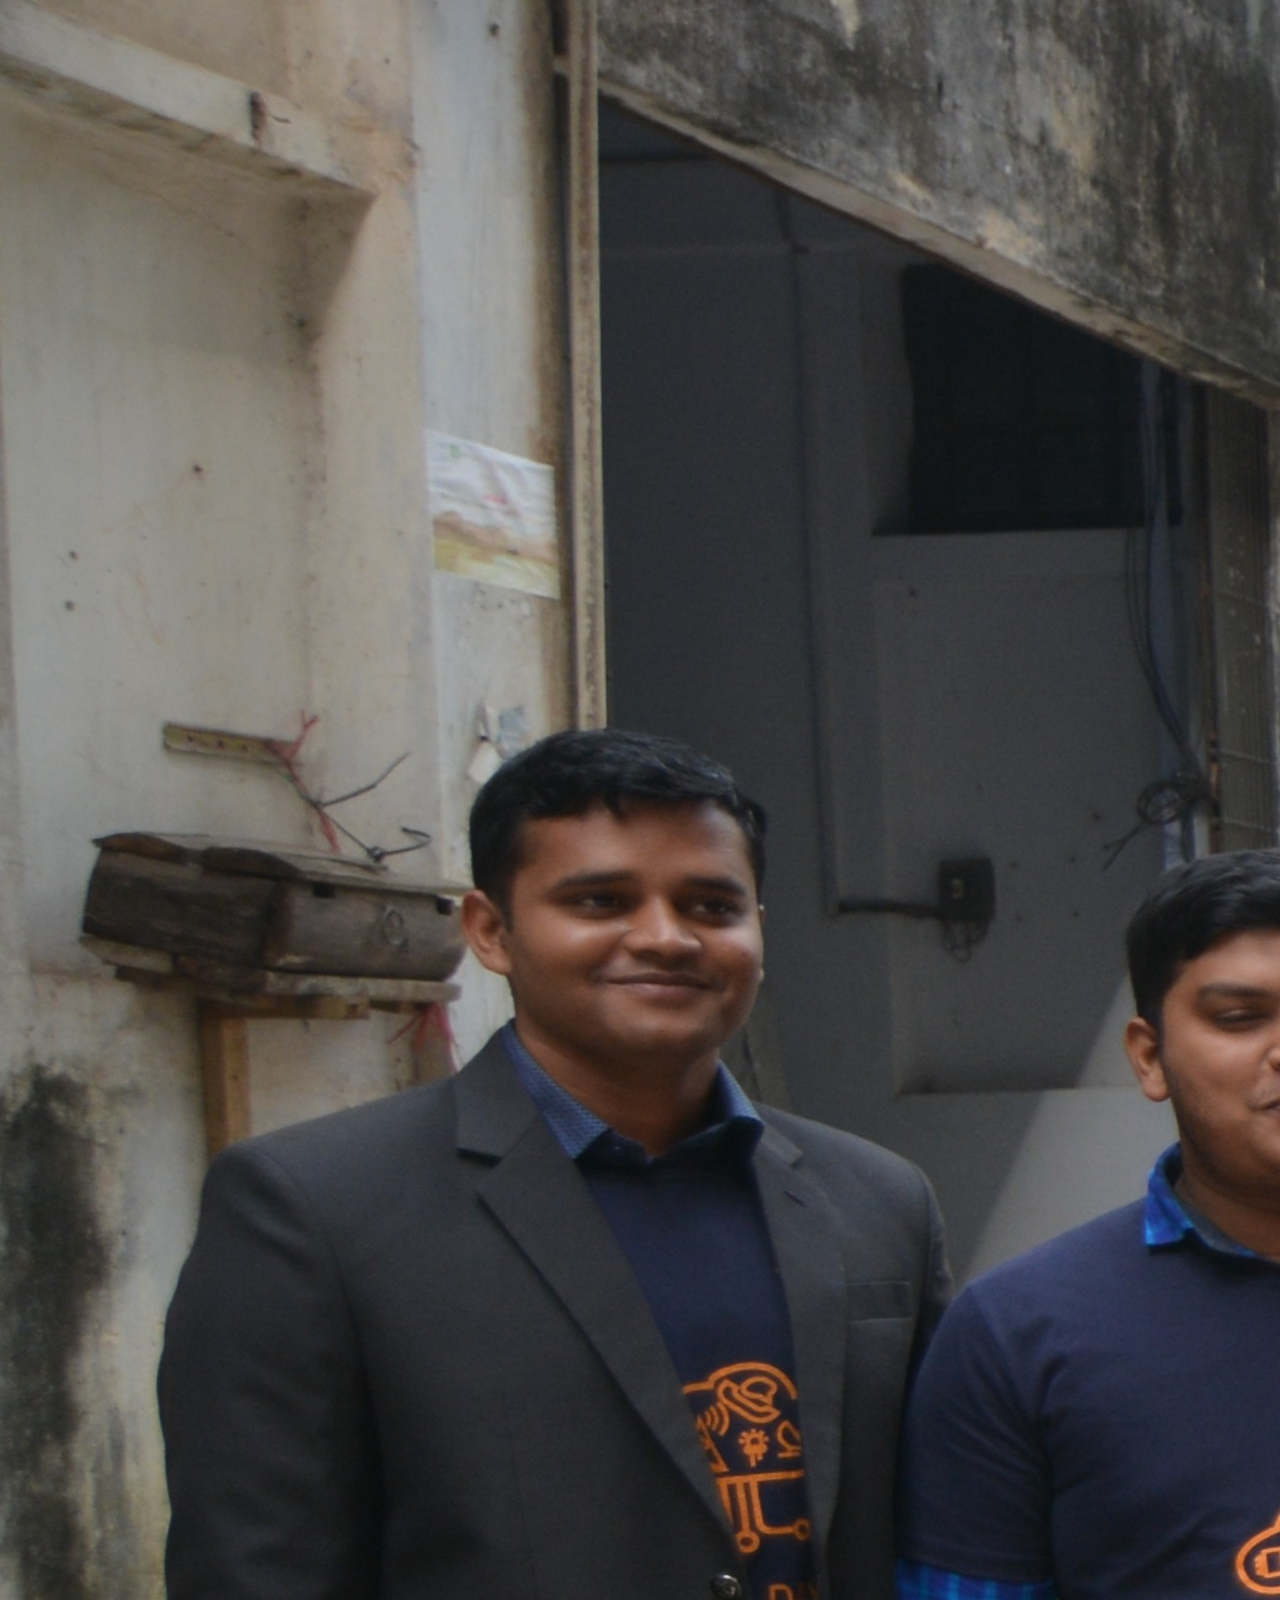
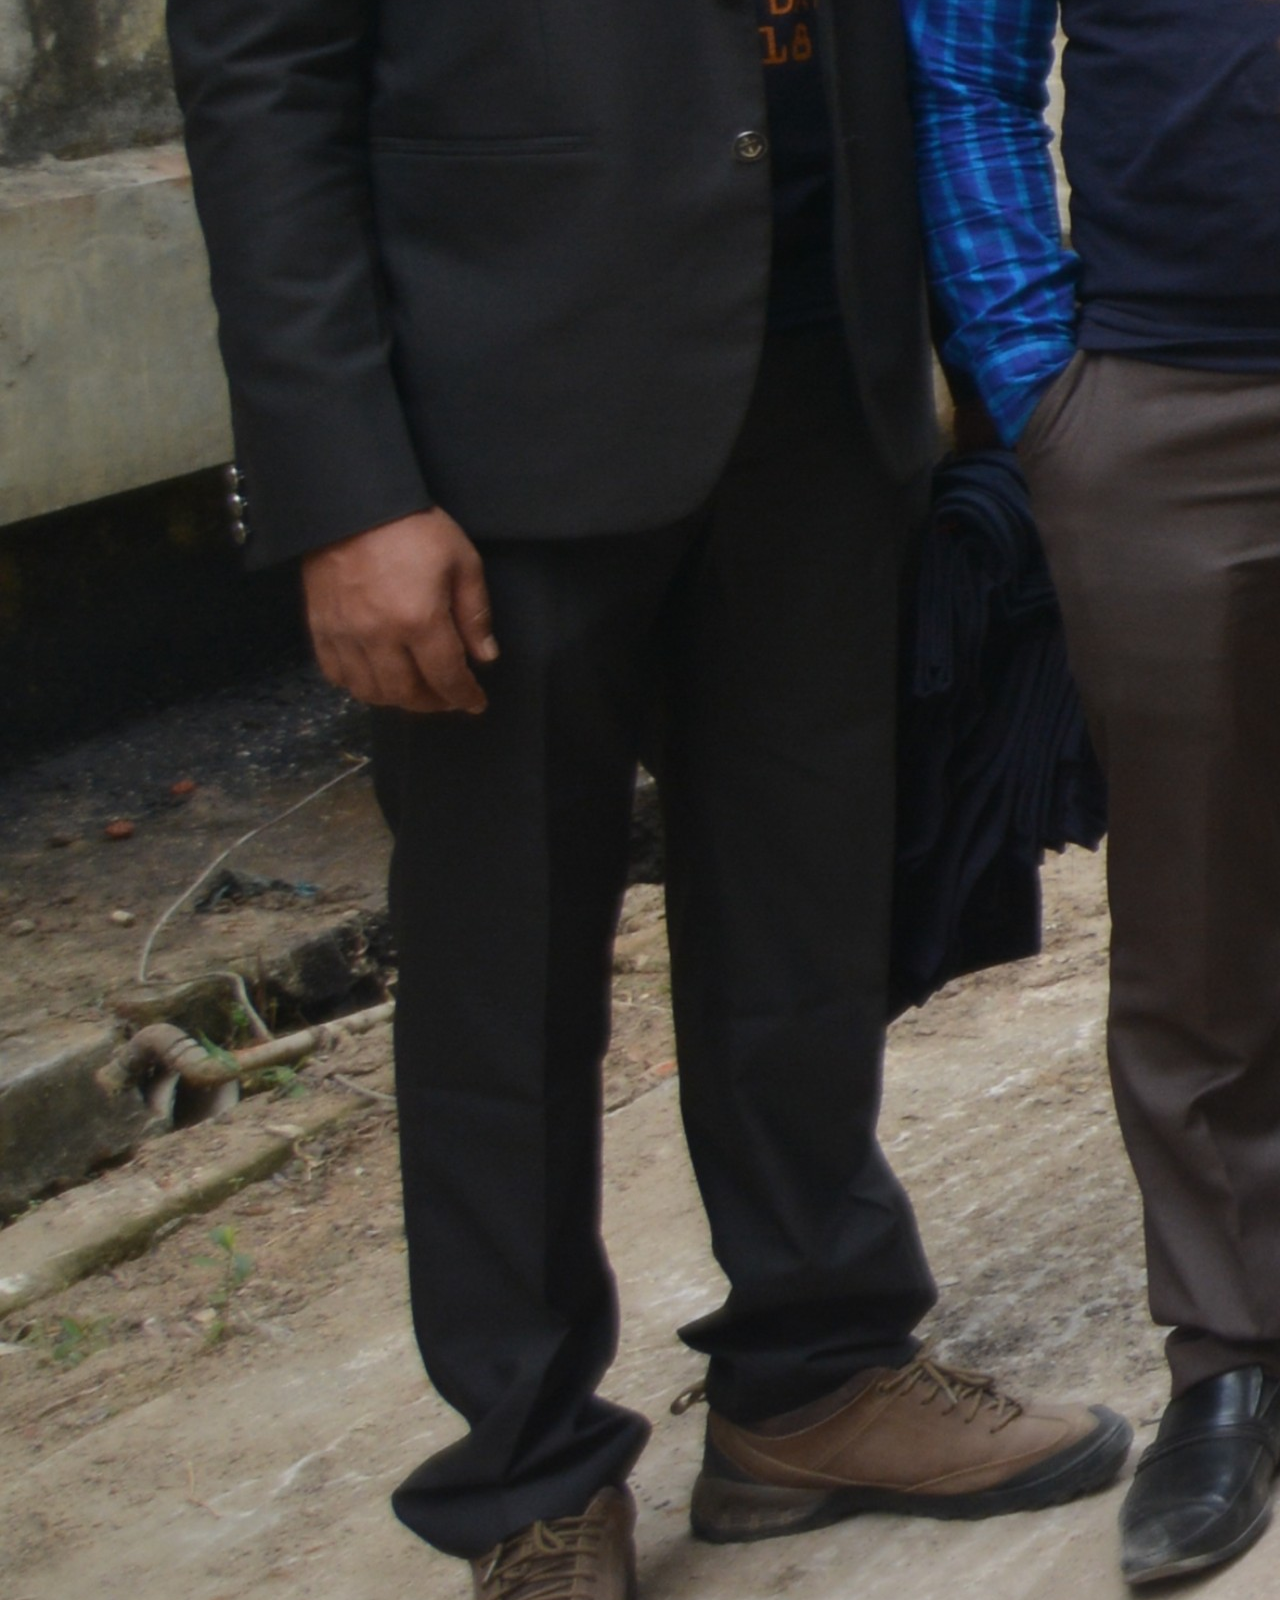
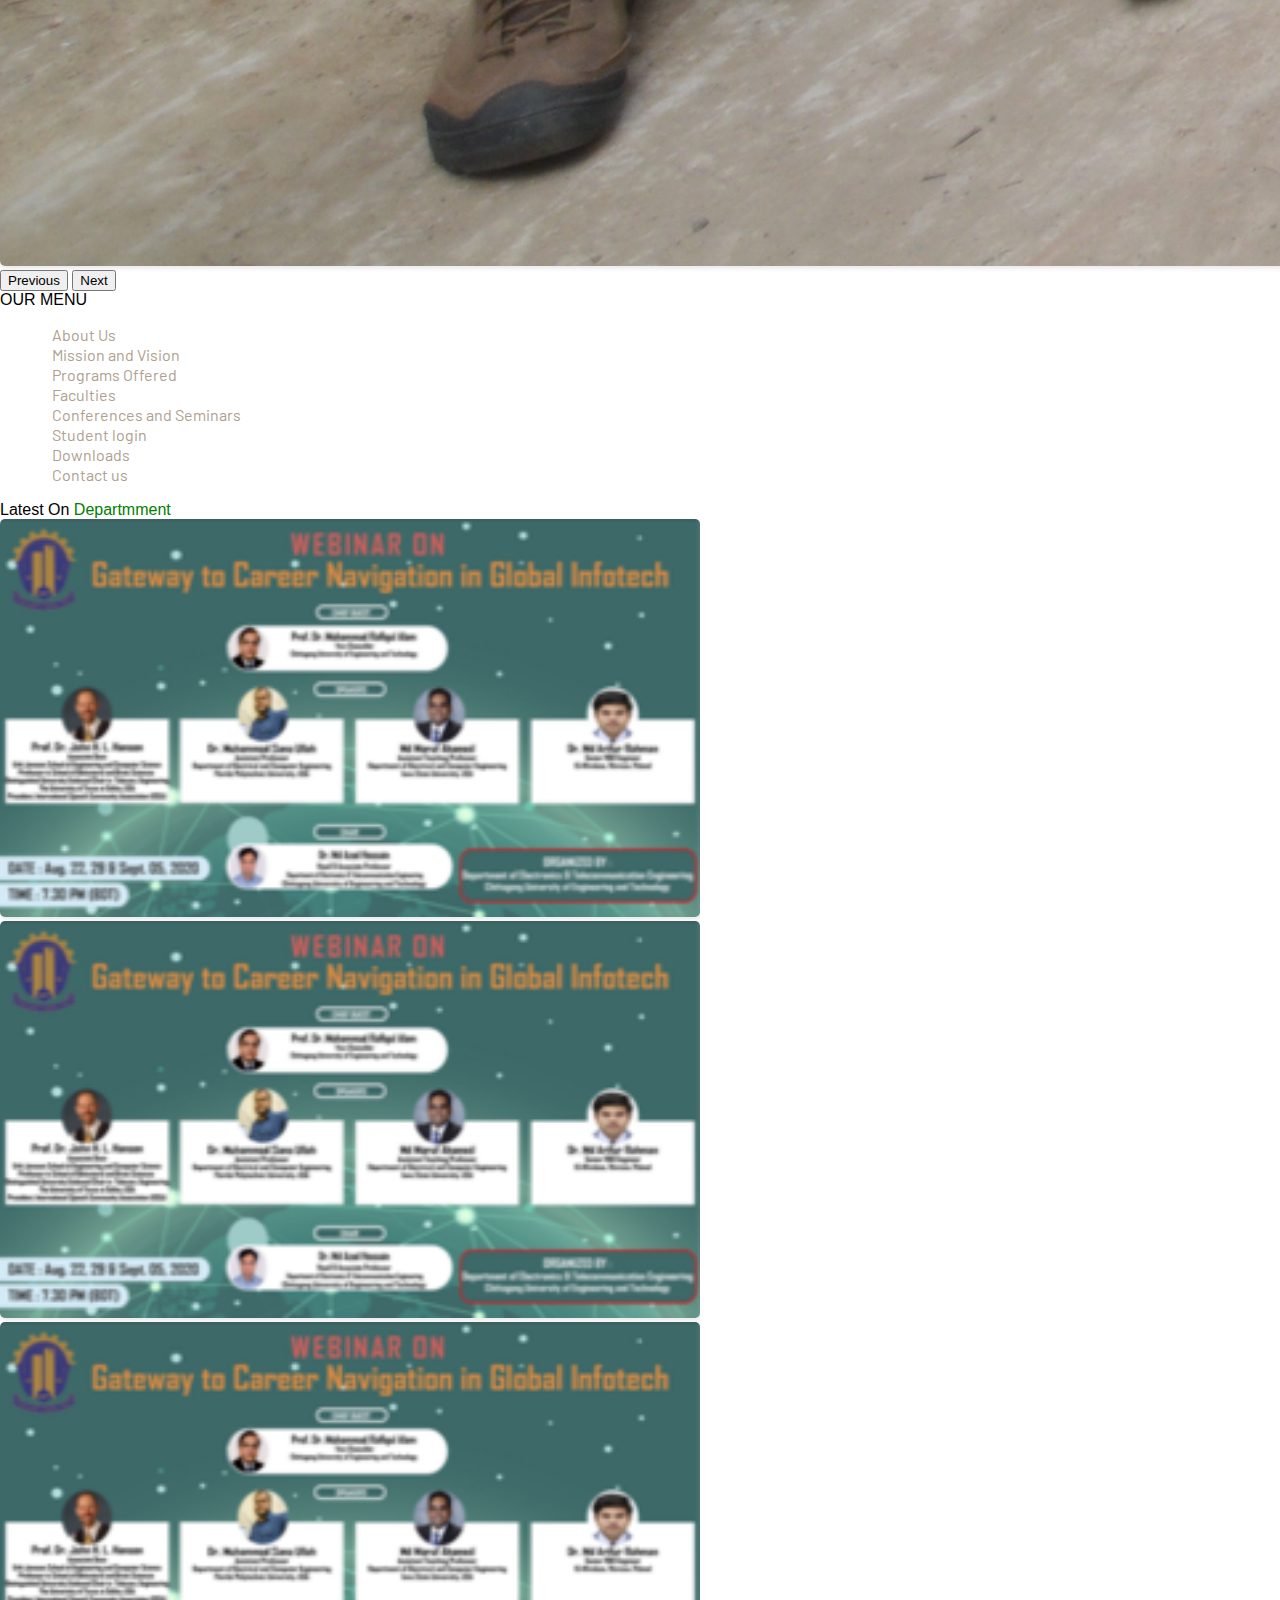
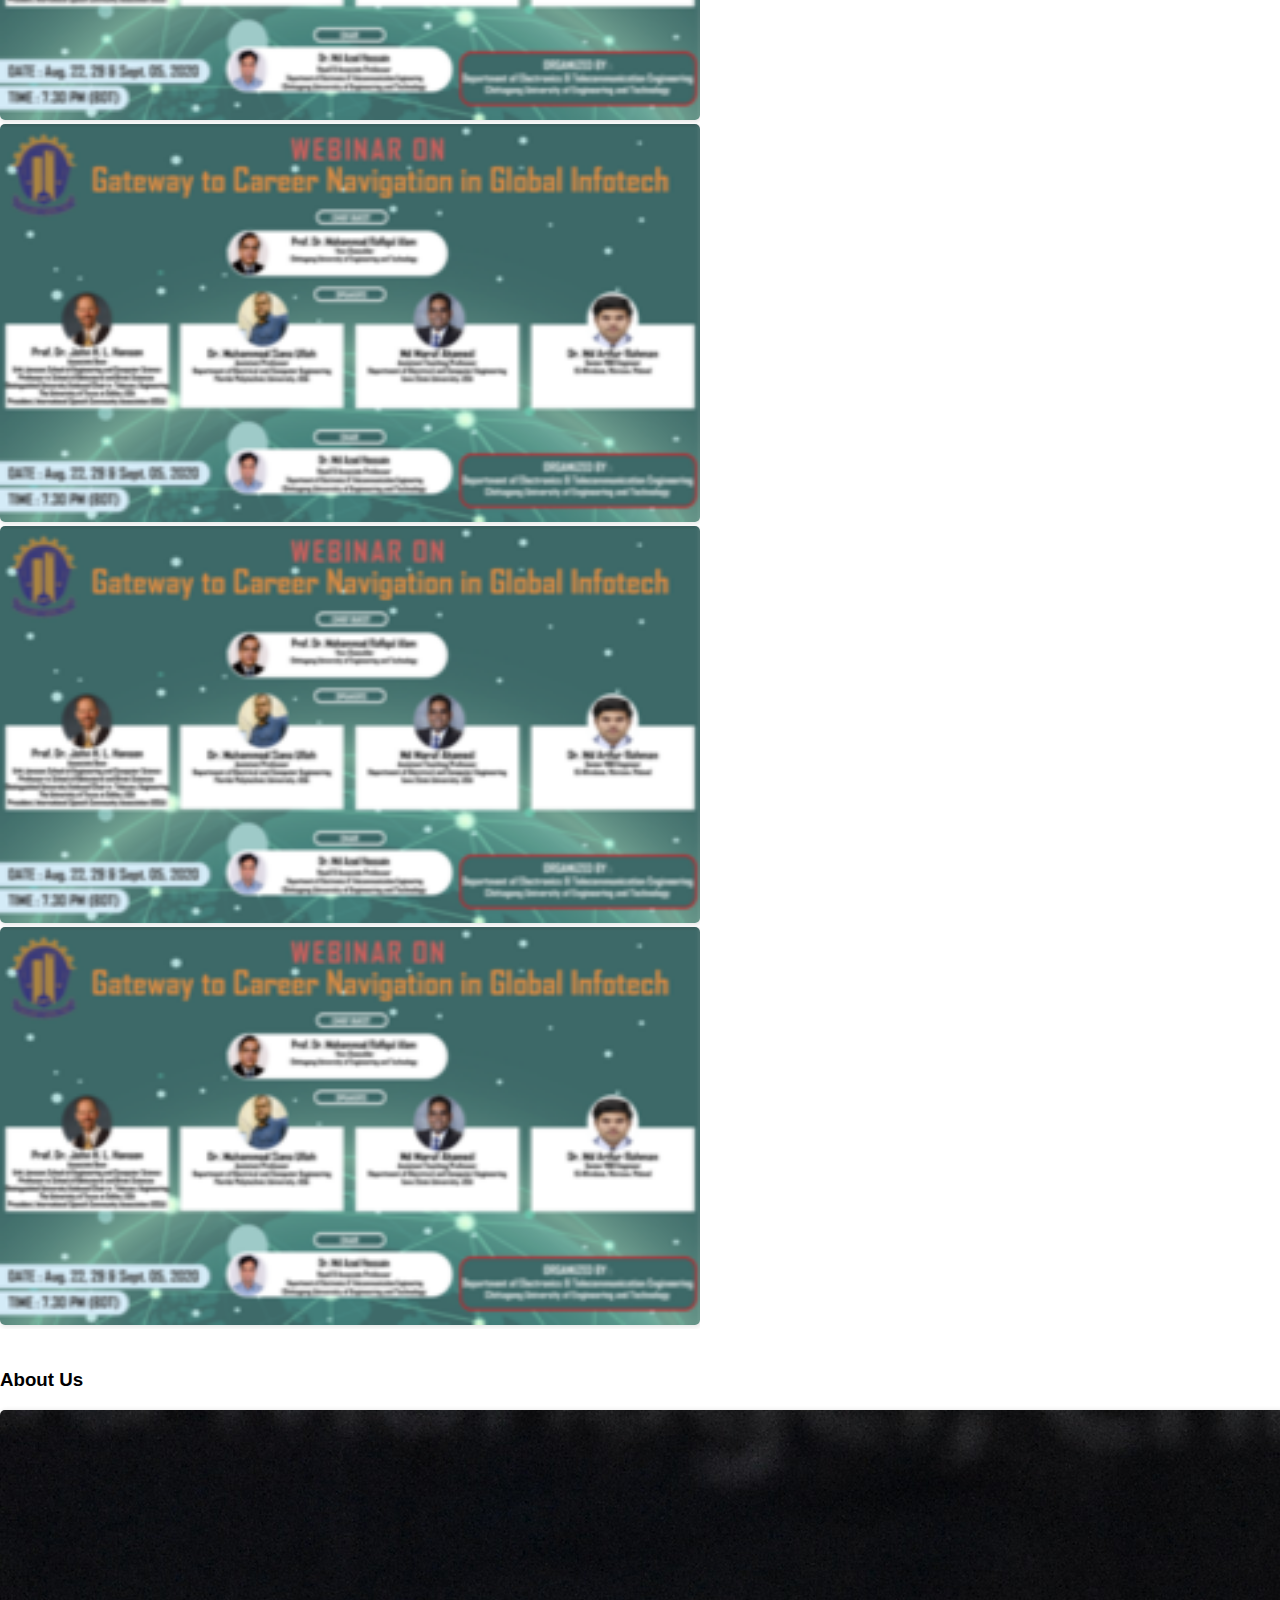
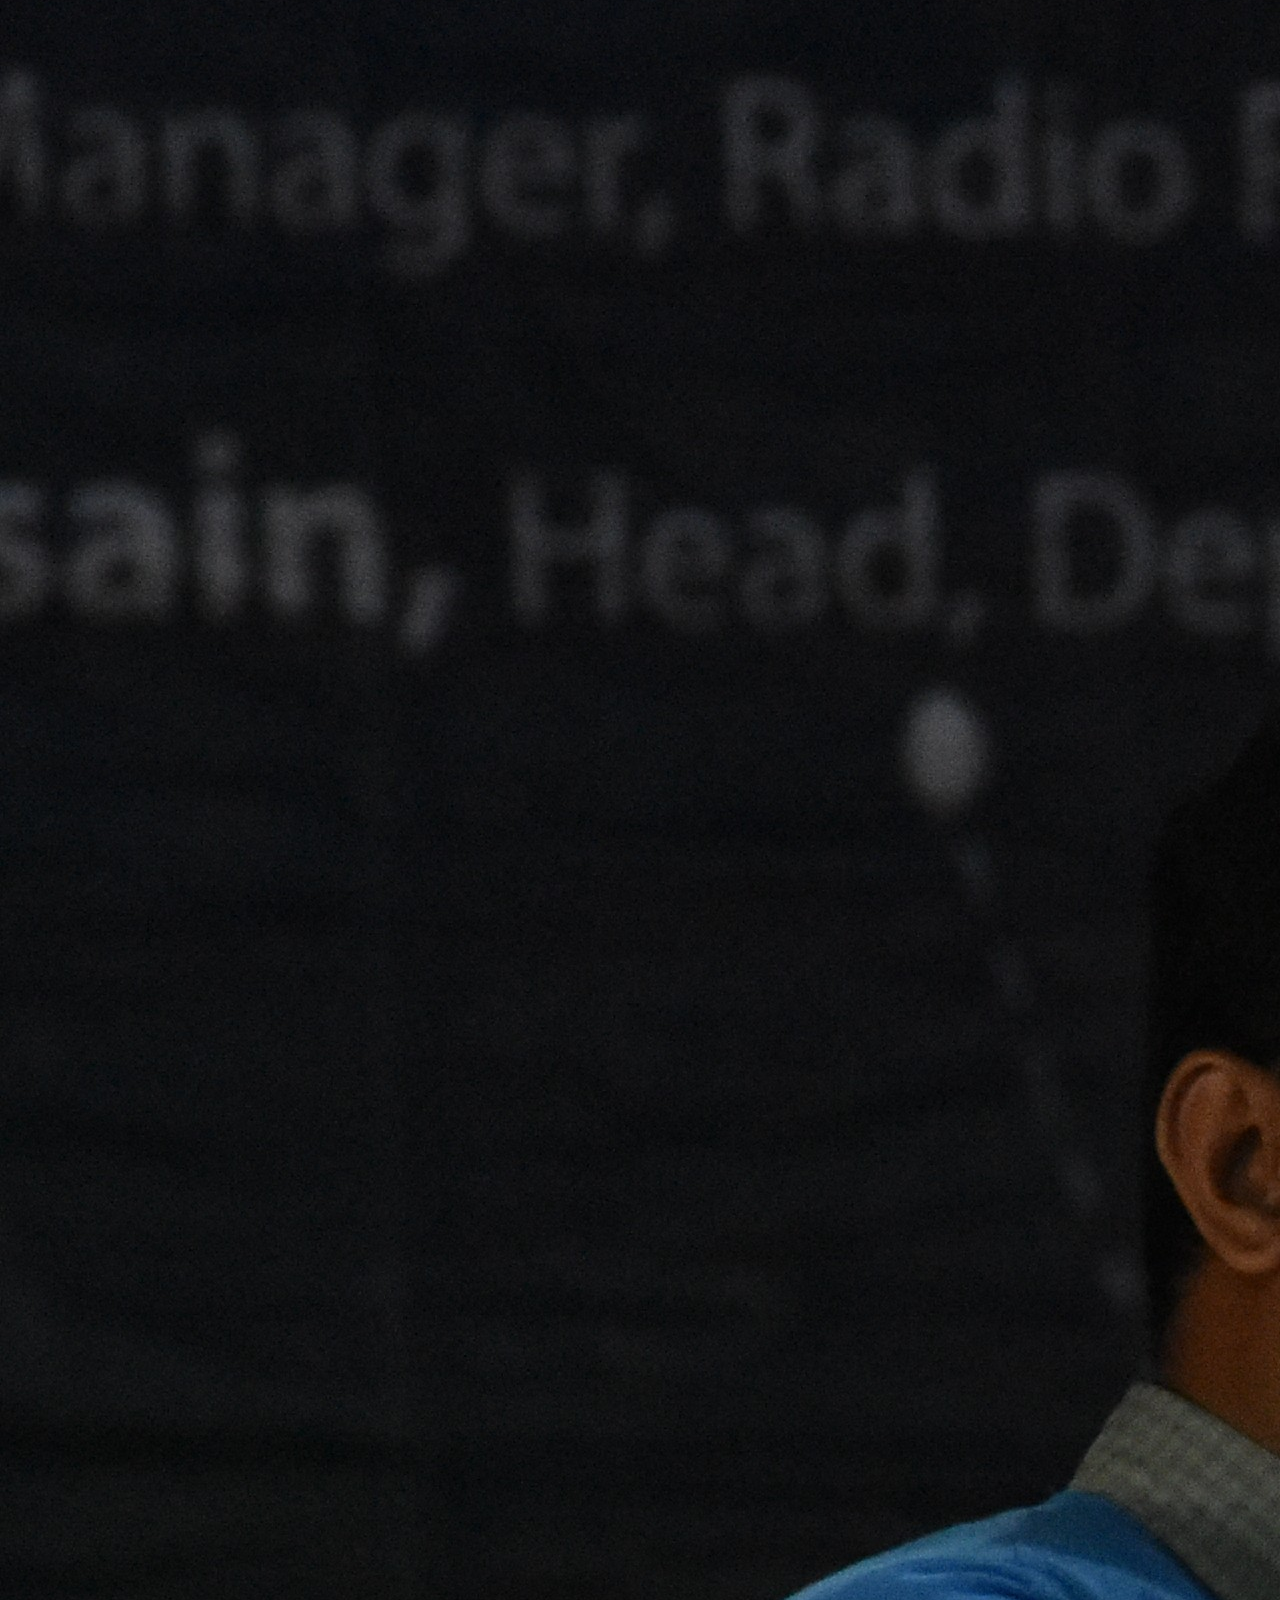
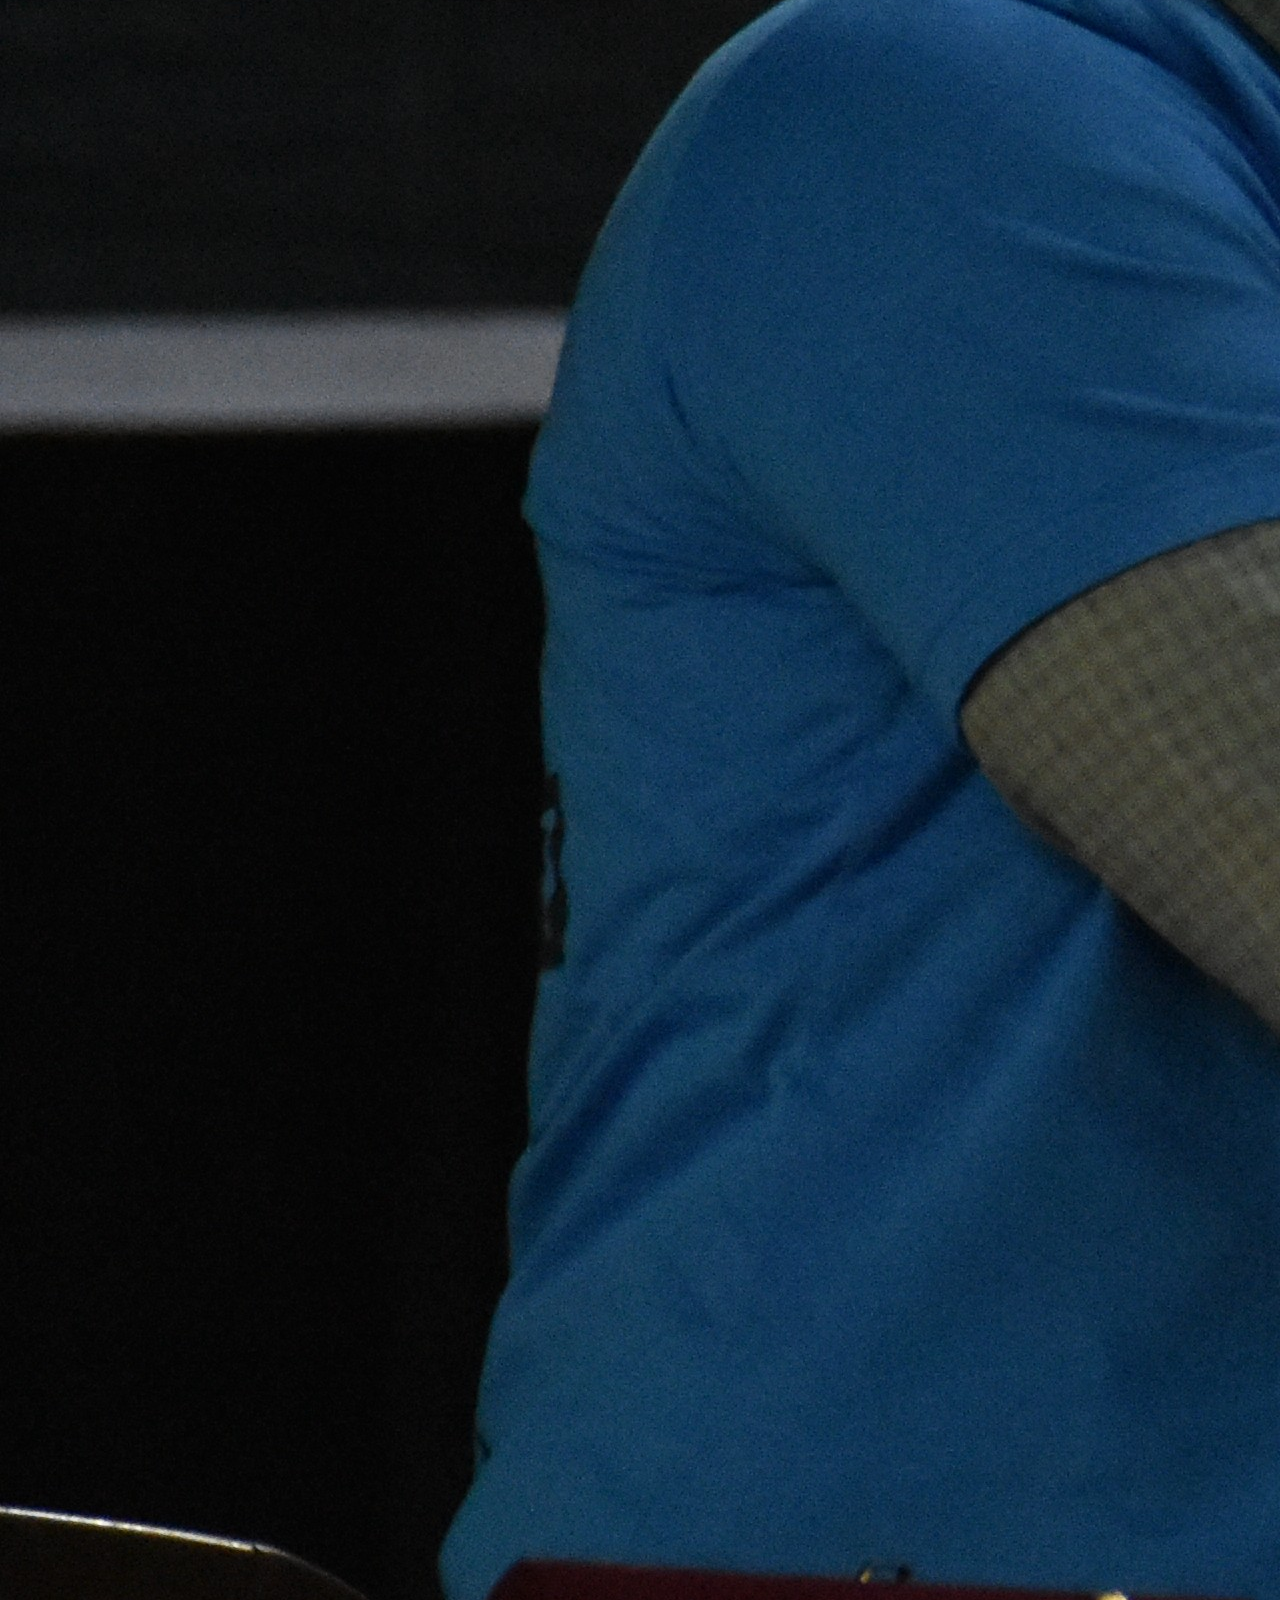
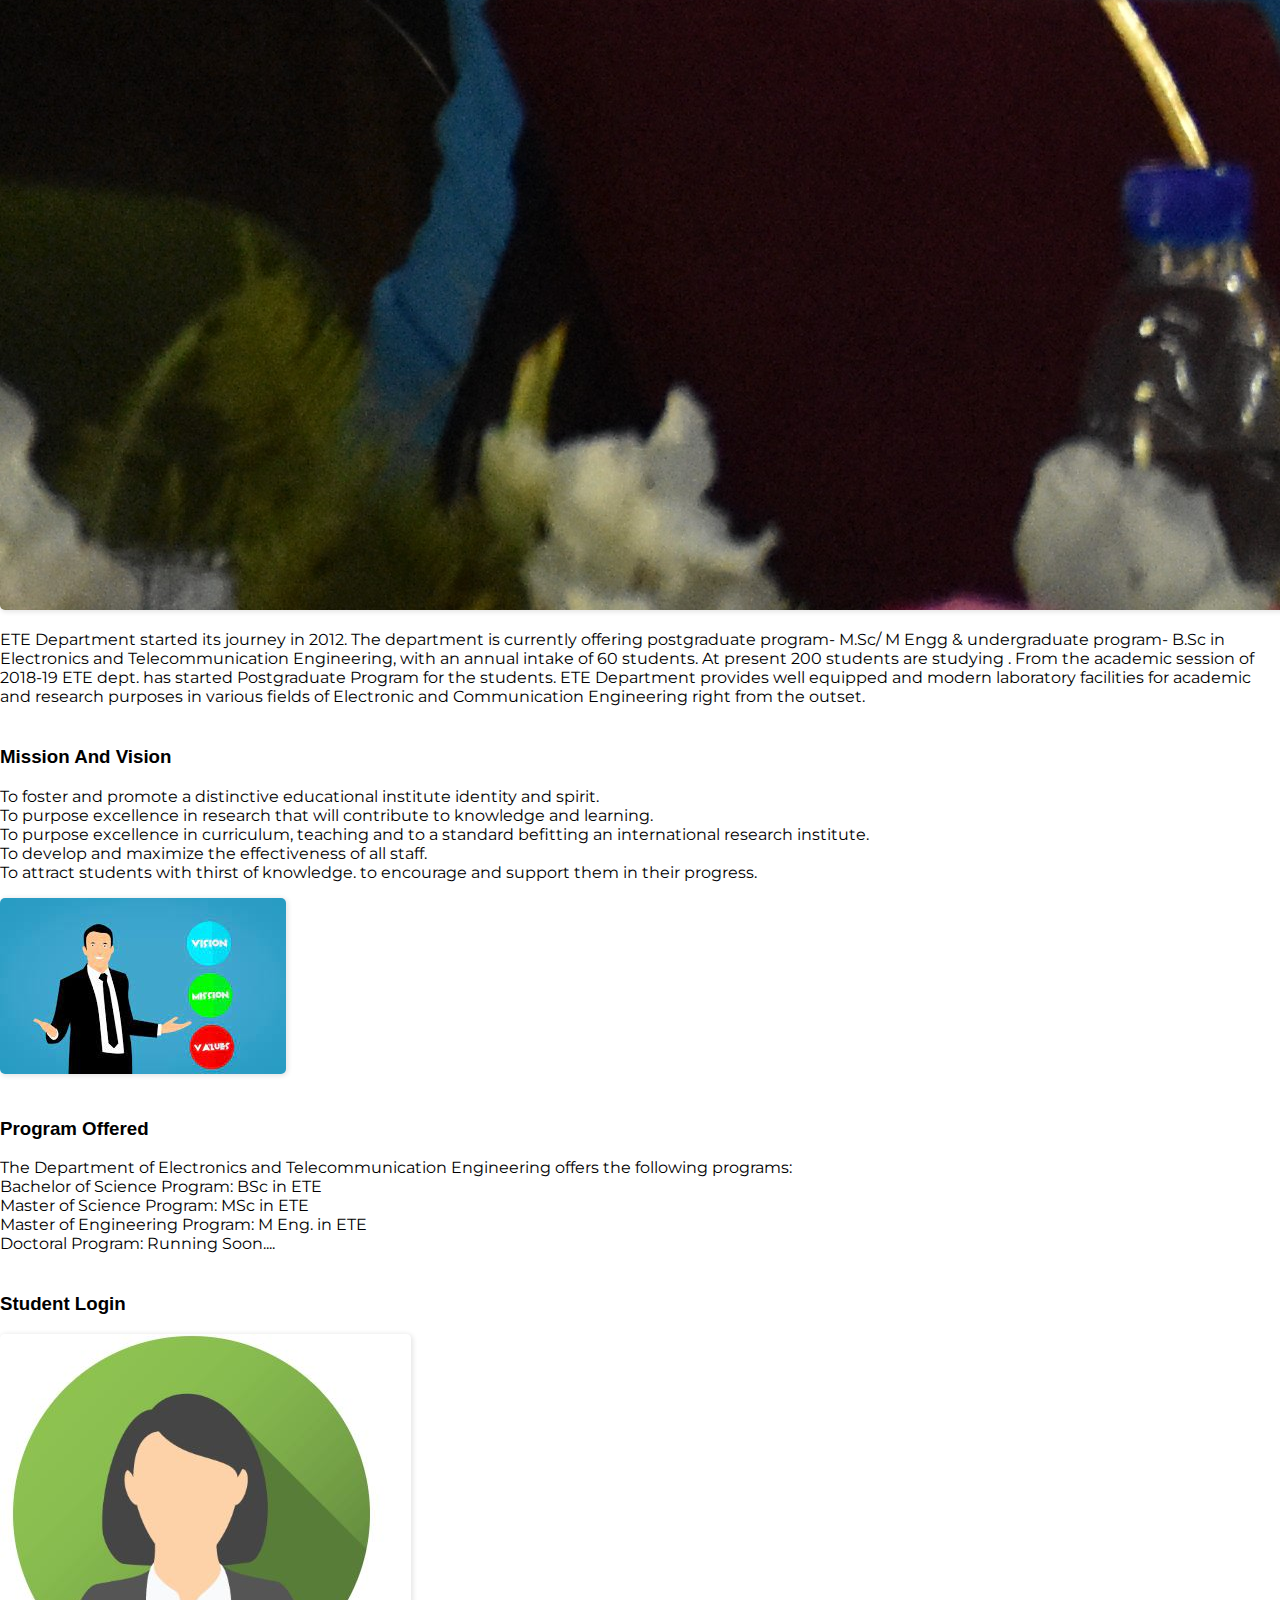
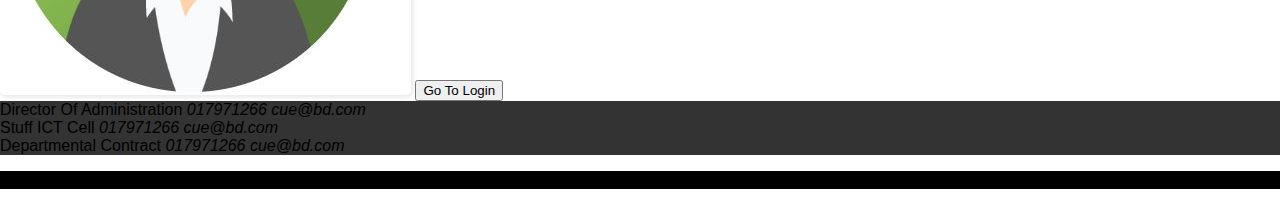
==== commit 5f72f7ca: "end" ====
--- a/index1.html
+++ b/index1.html
@@ -29,7 +29,7 @@
             </div>
 
             <!-- navbar section -->
-            <nav class="navbar navbar-expand-lg navbar-light bg-light ">
+            <nav class="navbar navbar-expand-lg navbar-light bg-light navbar-fixed-top">
                 <div class="container-fluid">
                     <a class="navbar-brand" href="#">
                         <img src="image/cuet_wb.png" width="30" height="30" class="d-inline-block align-top" alt="">
@@ -124,13 +124,13 @@
                     <div class="p-3 border bg-light fs-2 fw-bolder">OUR <span class="text-success">MENU</span></div>
                     <ul class="menu-siderbar">
                         <li class="nav-item menulist">
-                            <a href="" class="text-decoration-none">About Us</a>
-                        </li>
-                        <li class="nav-item menulist">
-                            <a href="" class="text-decoration-none">Mission and Vision</a>
-                        </li>
-                        <li class="nav-item menulist">
-                            <a href="" class="text-decoration-none">Programs
+                            <a href="#about-us" class="text-decoration-none">About Us</a>
+                        </li>
+                        <li class="nav-item menulist">
+                            <a href="#mission" class="text-decoration-none">Mission and Vision</a>
+                        </li>
+                        <li class="nav-item menulist">
+                            <a href="#program-offer" class="text-decoration-none">Programs
                                 Offered</a>
                         </li>
                         <li class="nav-item menulist">
@@ -142,13 +142,13 @@
                         </li>
 
                         <li class="nav-item menulist">
-                            <a href="" class="text-decoration-none">Student login</a>
+                            <a href="#program-offer" class="text-decoration-none">Student login</a>
                         </li>
                         <li class="nav-item menulist">
                             <a href="" class="text-decoration-none">Downloads</a>
                         </li>
                         <li class="nav-item menulist">
-                            <a href="" class="text-decoration-none">Contact us</a>
+                            <a href="#contact" class="text-decoration-none">Contact us</a>
                         </li>
                     </ul>
                 </div>
@@ -222,7 +222,7 @@
             </div>
         </div>
         <!-- about us section -->
-        <div class="container text-end " style="margin-top:40px;">
+        <div class="container text-end " id="about-us" style="margin-top:40px;">
             <h3 class="fs-2 fw-bolder">About <span class="text-success ">Us</span></h3>
             <div class="card mb-3">
                 <div class="row g-0">
@@ -249,7 +249,7 @@
             </div>
         </div>
         <!-- mission and vission -->
-        <div class="container text-start " style="margin-top:40px;">
+        <div class="container text-start " id="mission" style="margin-top:40px;">
             <h3 class="fs-2 fw-bolder">Mission And <span class="text-success ">Vision</span></h3>
             <div class="card mb-3">
                 <div class="row g-0">
@@ -278,7 +278,7 @@
             </div>
         </div>
         <!-- program offered -->
-        <div class="container text-end  border-none" style="margin-top:40px;">
+        <div class="container text-end  border-none" id="program-offer" style="margin-top:40px;">
             <h3 class="fs-2 fw-bolder">Program <span class="text-success ">Offered</span></h3>
             <div class="card mb-3">
                 <div class="row g-0">
@@ -305,26 +305,46 @@
             </div>
         </div>
         <!-- student login -->
-        <div class="container text-center  border-0" style="margin-top:40px;">
+        <div class="container text-center  border-0" id="student-login" style="margin-top:40px;">
             <h3 class="fs-2 fw-bolder">Student <span class="text-success ">Login</span></h3>
             <div class="card border-0 mb-3">
                 <div class="row d-flex justify-content-center ">
                     <div class="col-md-6 border border-1 d-flex flex-column justify-content-center align-items-center">
                         <img src="image/tel10.JPG" class="h-50 w-50" alt="">
-                        <button class="btn btn-class btn-success w-50 mt-3"
-                            onclick="window.location.href = 'http://127.0.0.1:5500/login.html'"> Student Login </button>
-
-                    </div>
-
-
-
-
+                        <a href="login.html"><button class="btn btn-success  w-100">Go To Login</button></a>
+
+                    </div>
+
+
+
+
+                </div>
+            </div>
+        </div>
+        <!-- contact us page -->
+        <div class="container mt-4 p-5" id="contact" style="background-color: #333333; ">
+            <div class="row">
+                <div class="col-4 d-flex flex-column text-white gy-2">Director Of Administration
+                    <i class="fas fa-phone text-white mb-3 mt-3">017971266</i>
+                    <i class="fas fa-envelope-square text-white">cue@bd.com</i>
+
+                </div>
+                <div class="col-4 d-flex flex-column text-white gy-2">Stuff ICT Cell
+                    <i class="fas fa-phone text-white mb-3 mt-3">017971266</i>
+                    <i class="fas fa-envelope-square text-white">cue@bd.com</i>
+                </div>
+                <div class="col-4 d-flex flex-column text-white gy-2">Departmental Contract
+                    <i class="fas fa-phone text-white mb-3 mt-3">017971266</i>
+                    <i class="fas fa-envelope-square text-white">cue@bd.com</i>
                 </div>
             </div>
         </div>
     </main>
     <!-- footer section -->
-    <footer></footer>
+    <footer class="container p-5 text-center" style="background-color: #000000;">
+        <p class="text-white">2021<i class="far fa-copyright">All right reserved to Abid Hasan Mukdho as per copyright
+                law.</i> </p>
+    </footer>
 
 
     <!-- Optional JavaScript; choose one of the two! -->
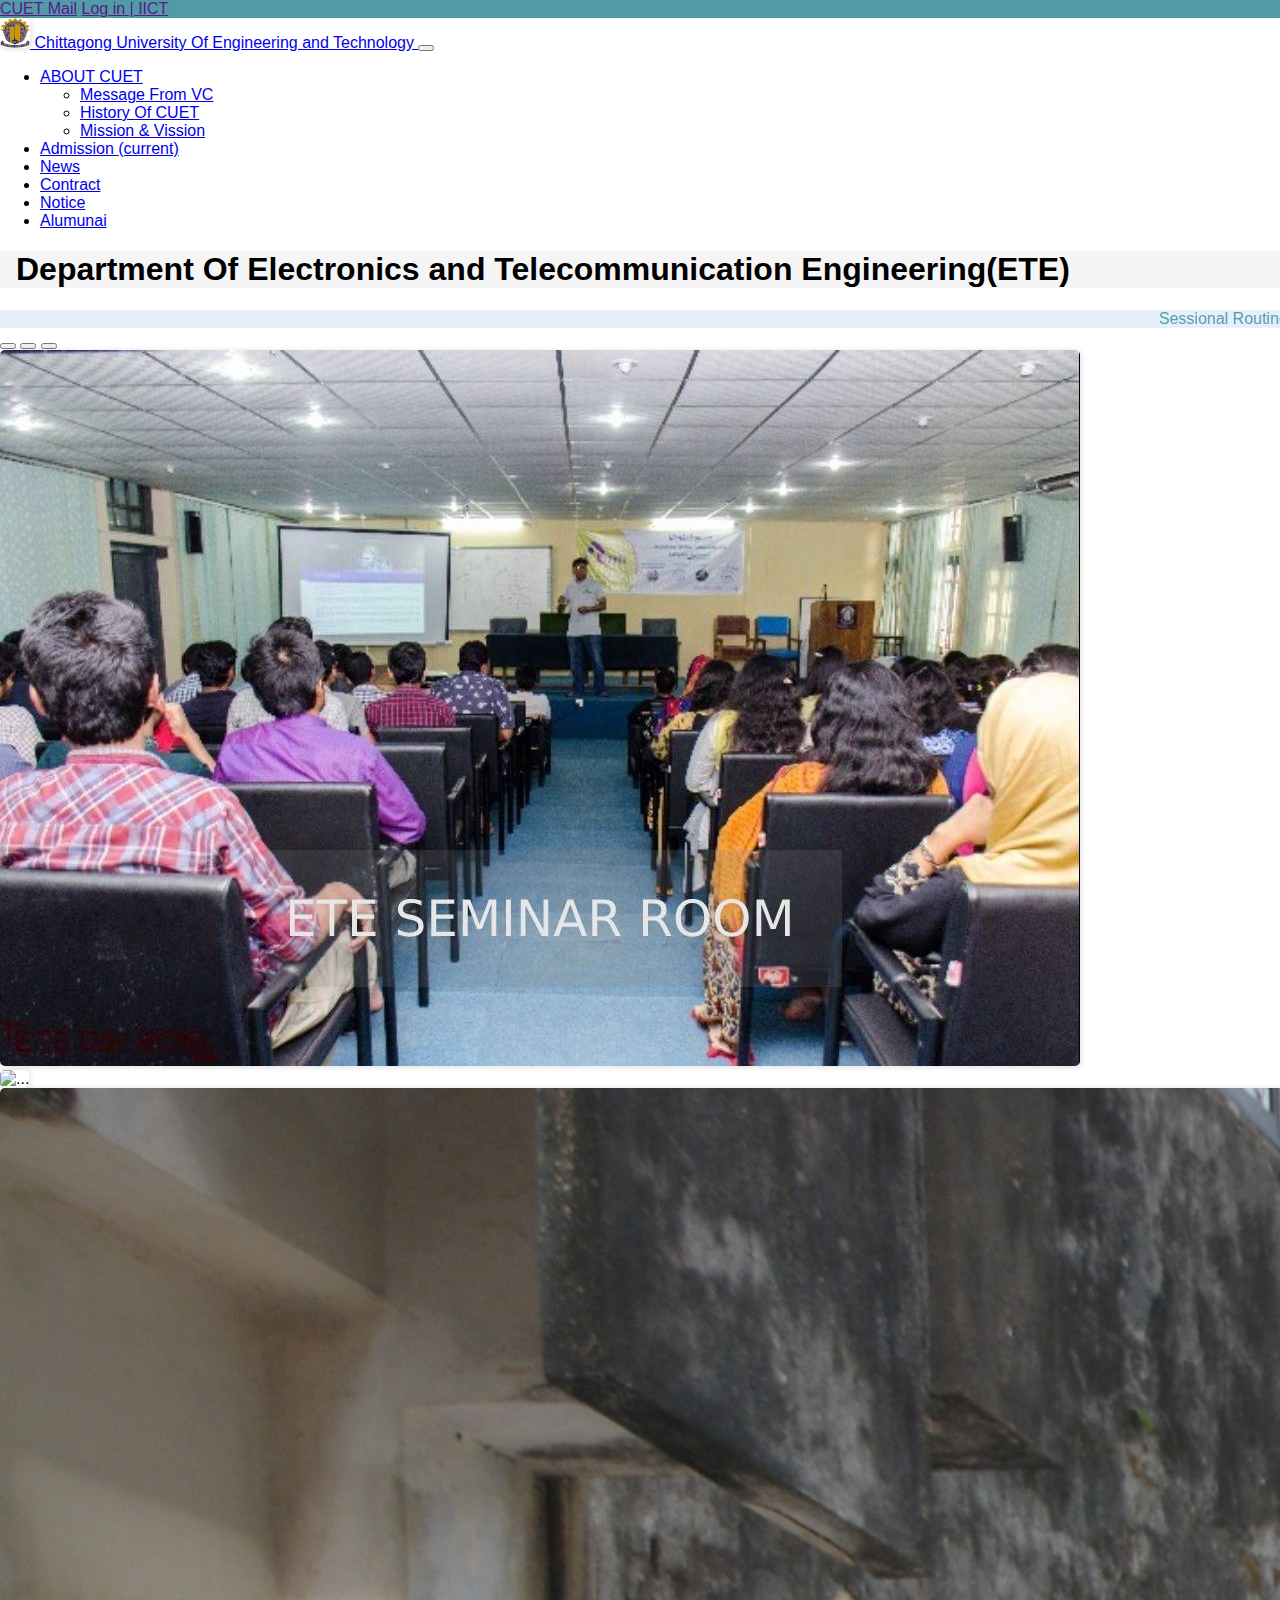
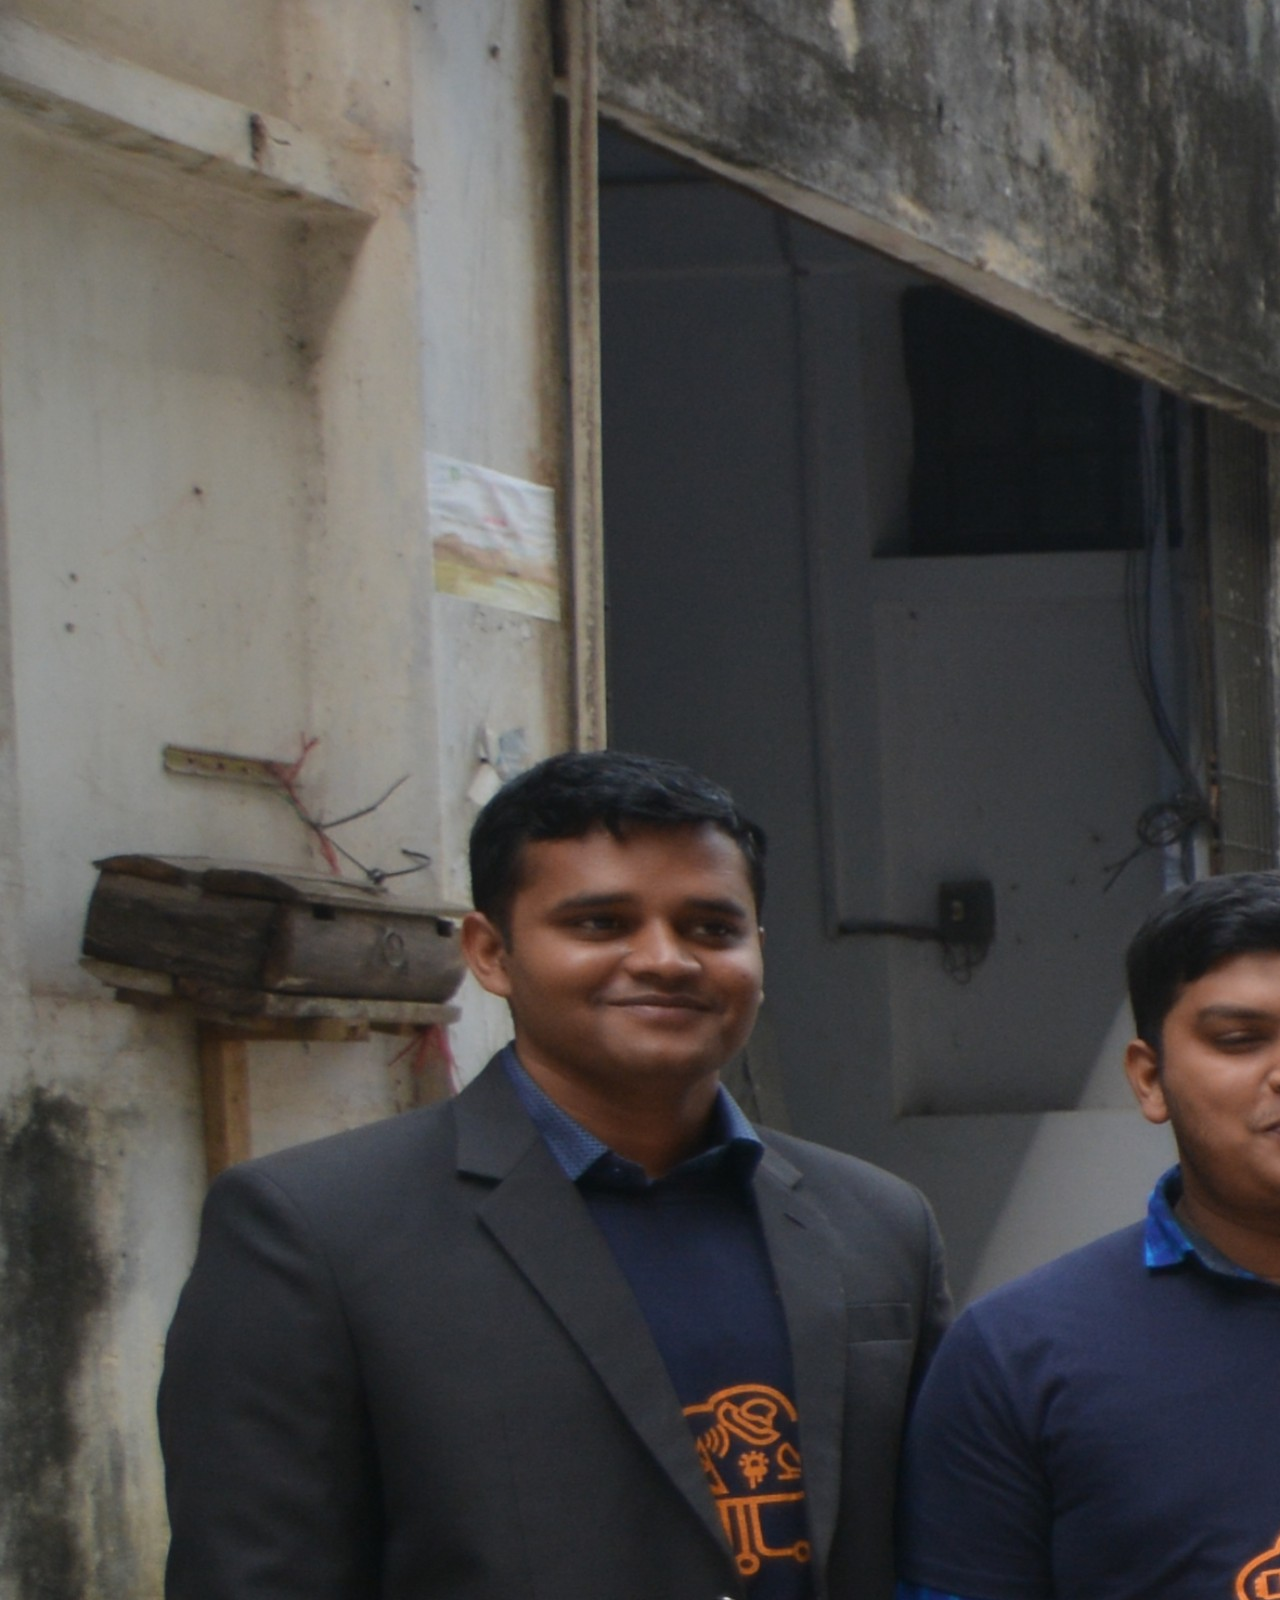
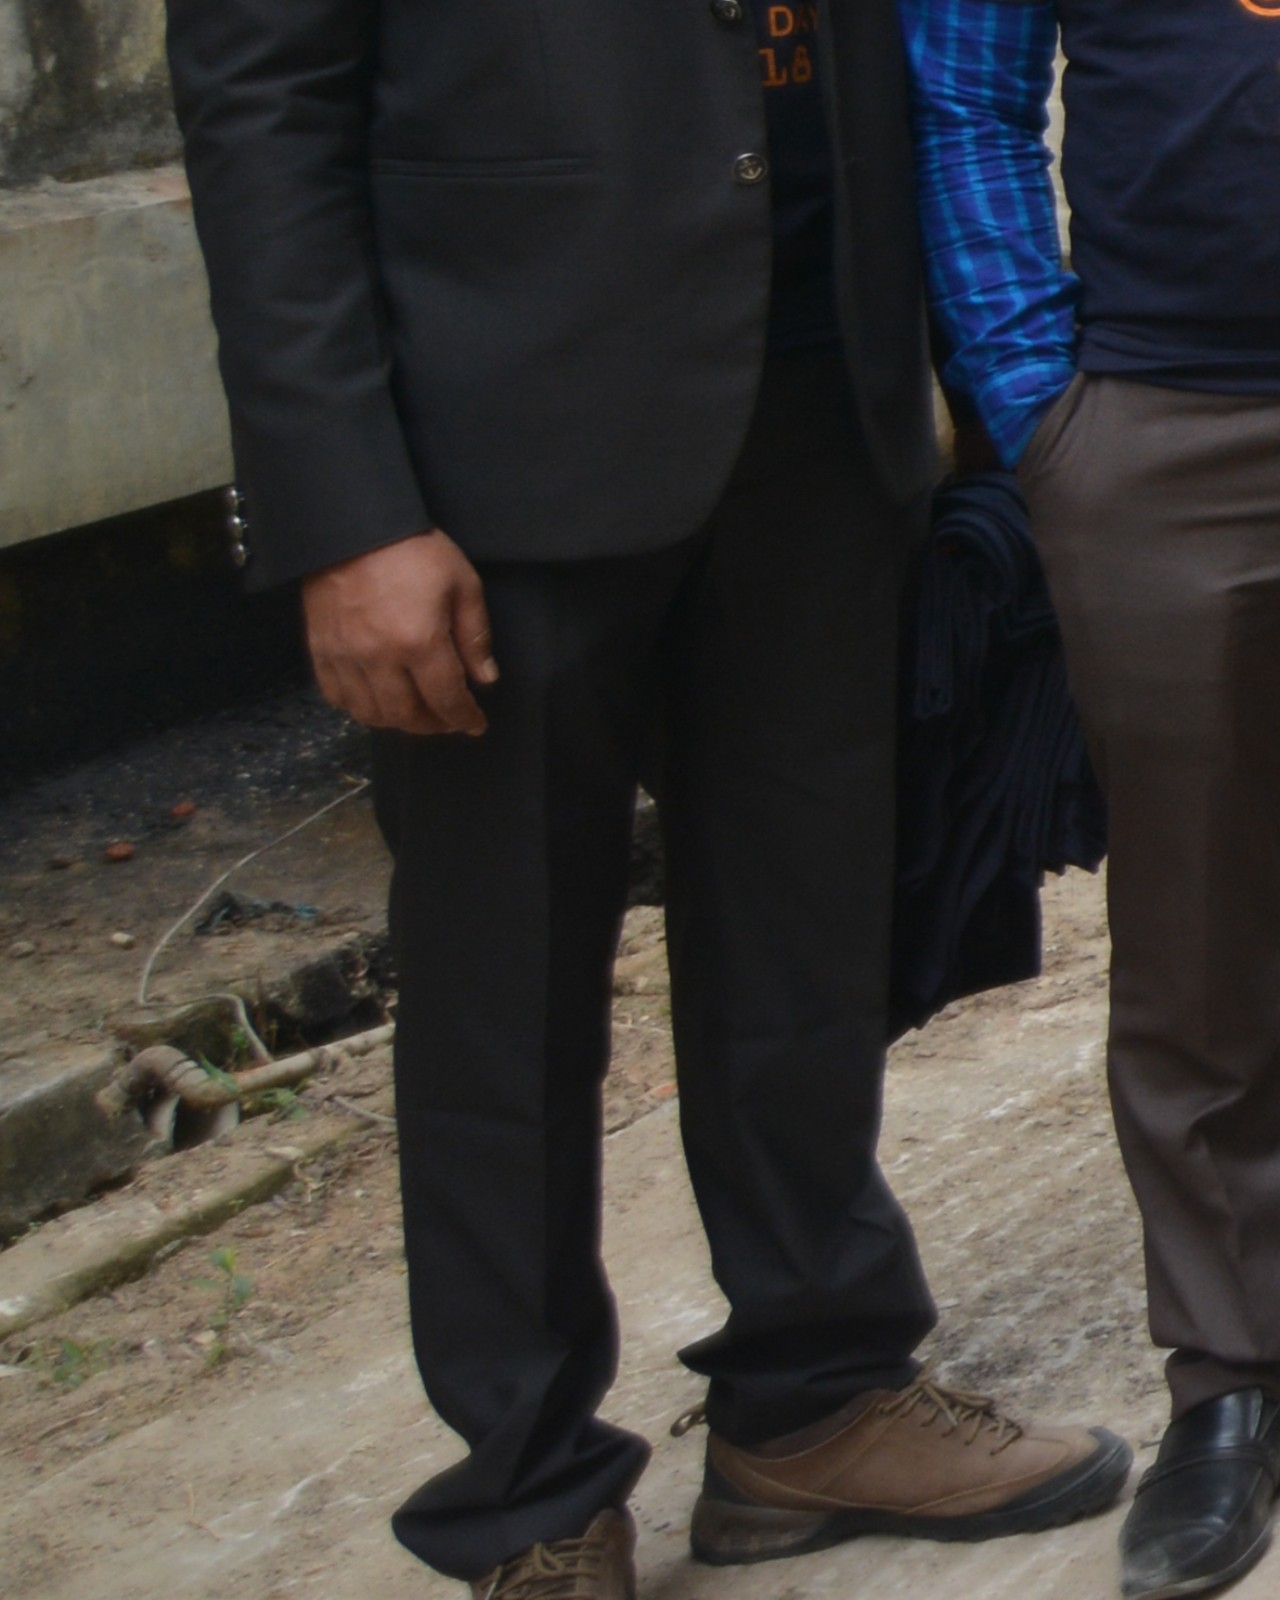
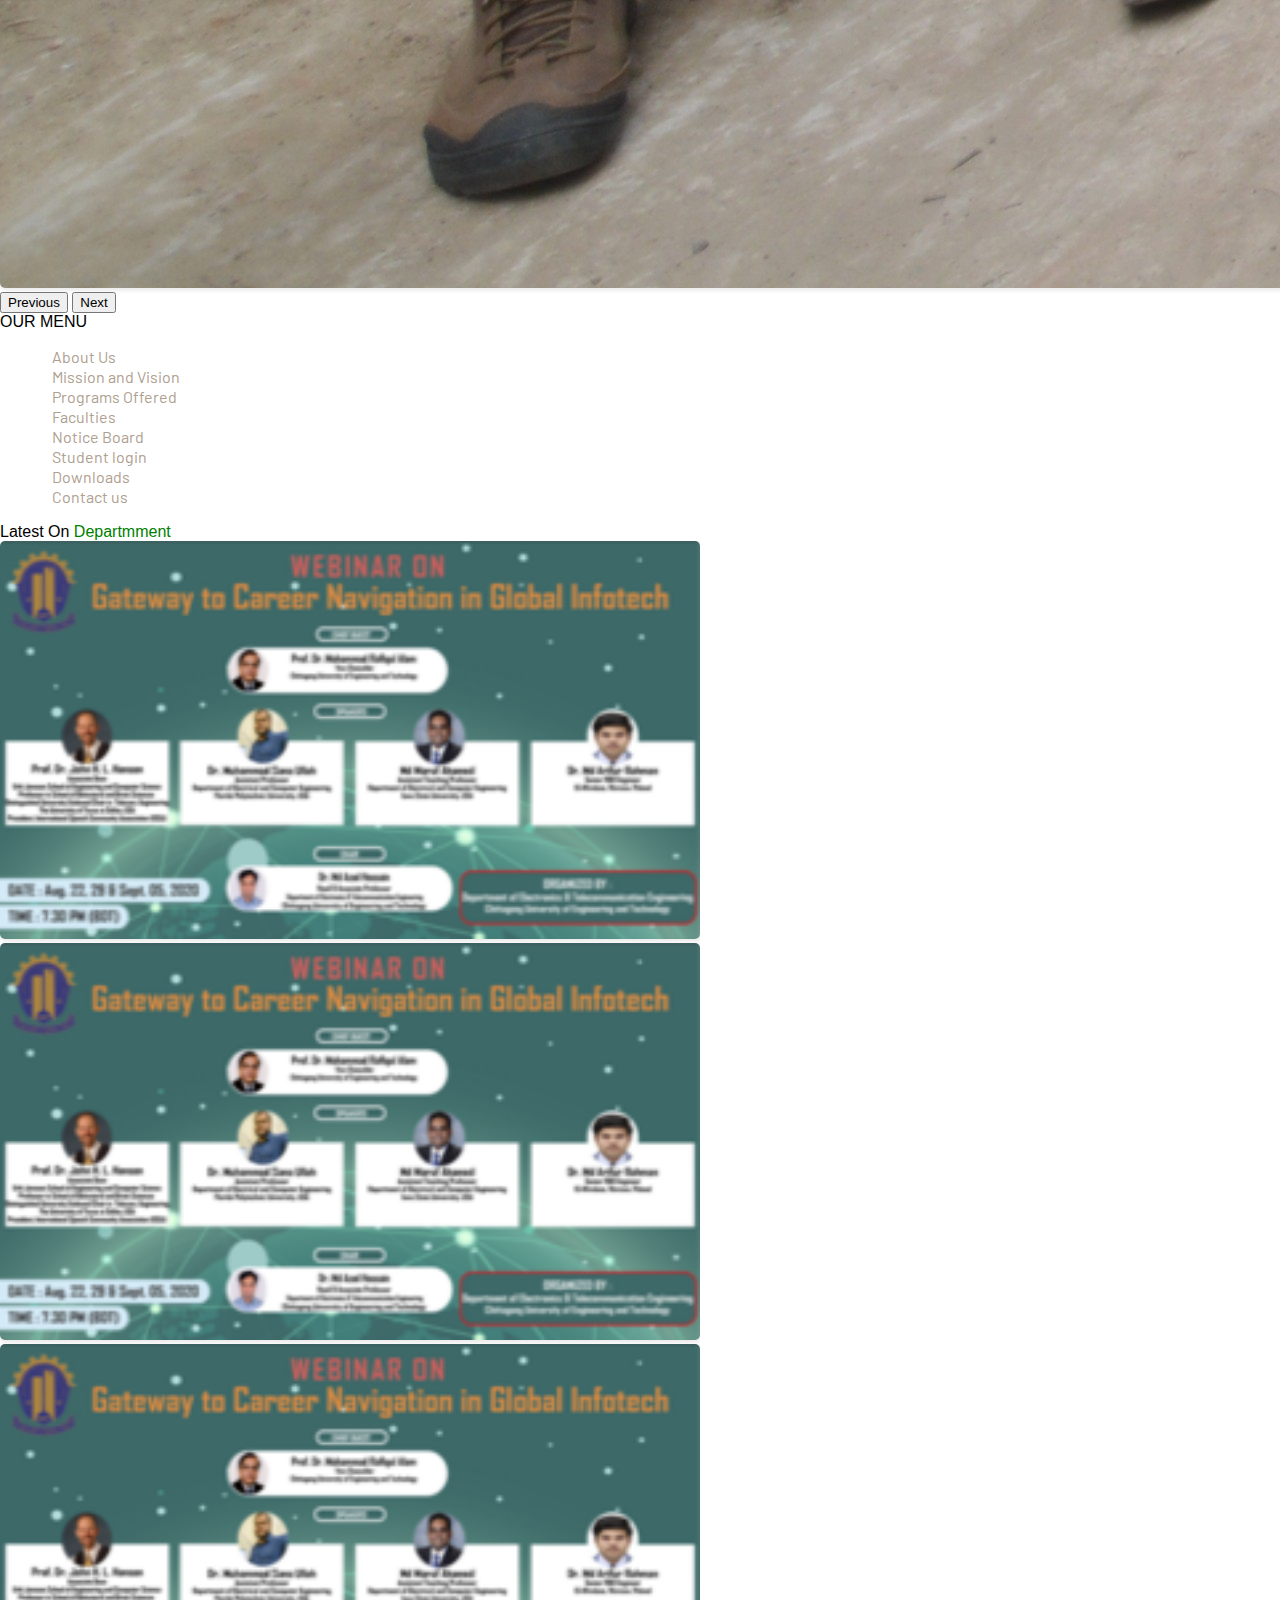
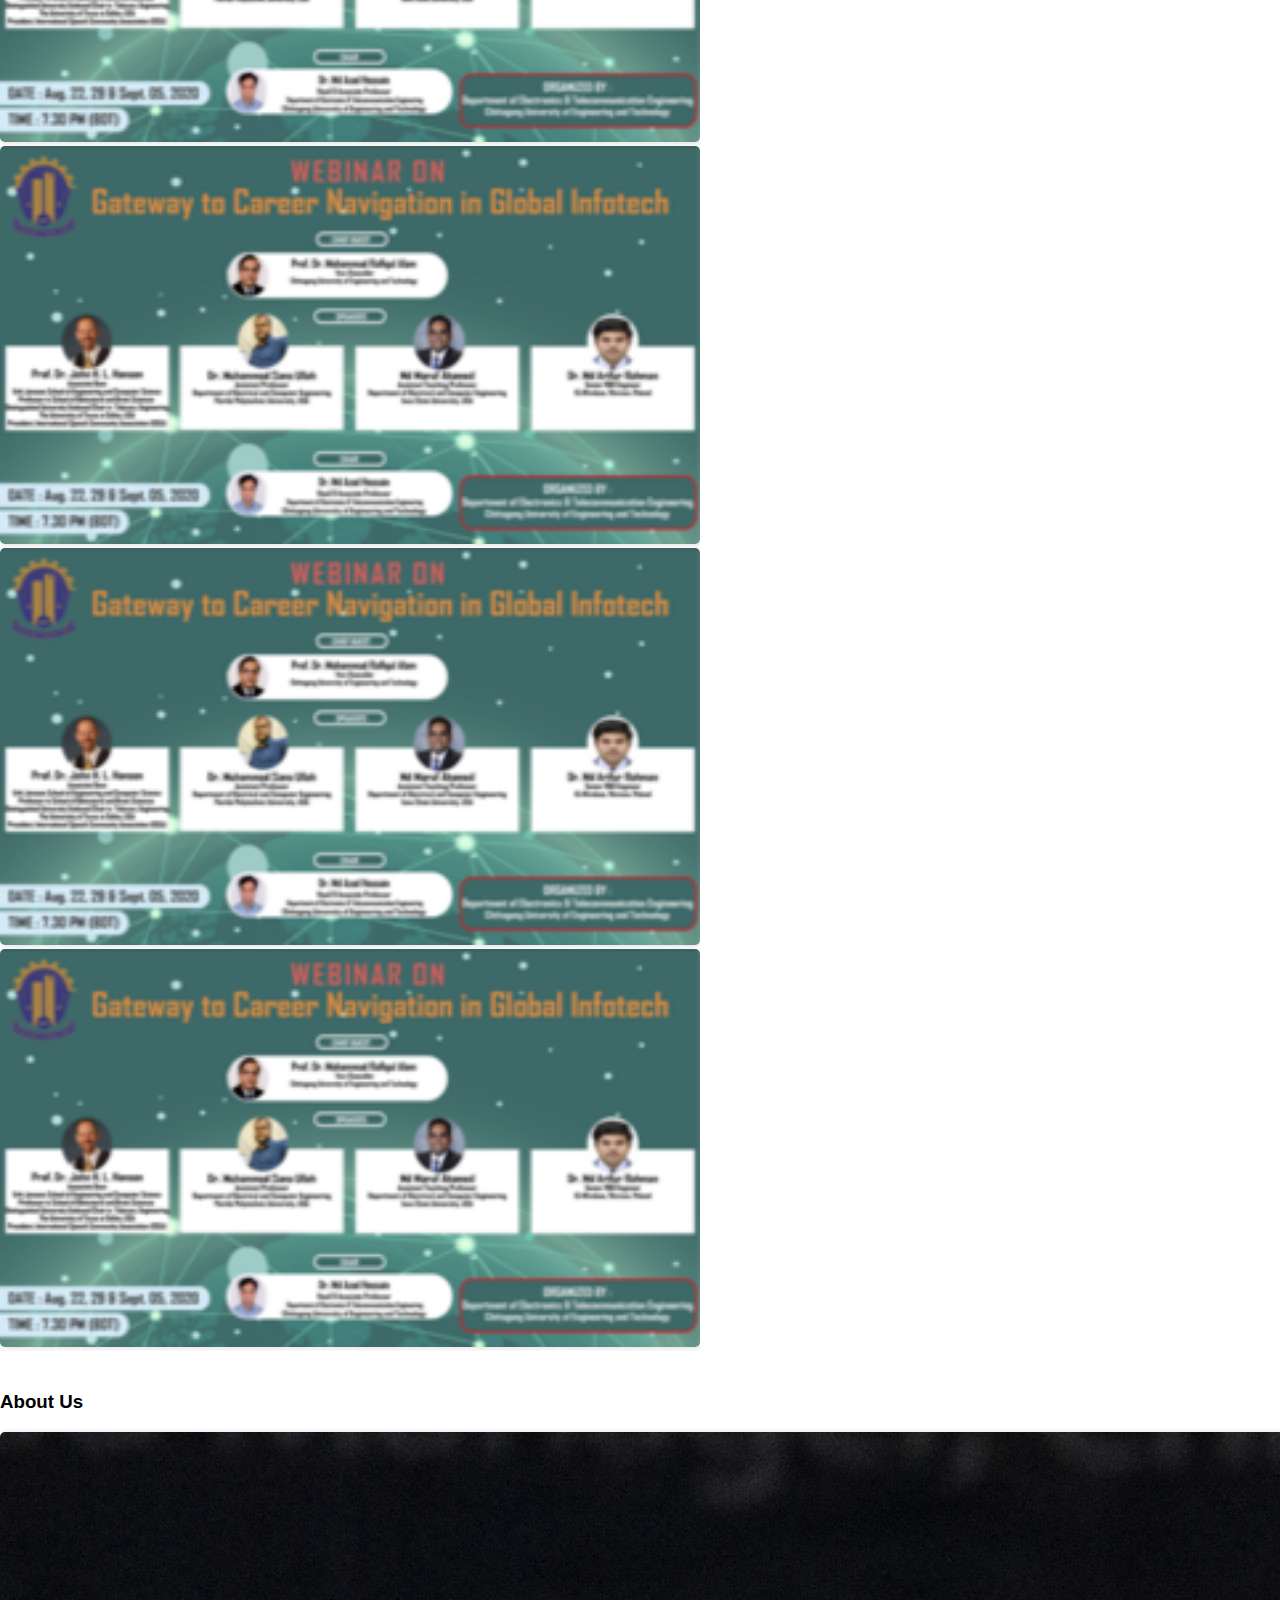
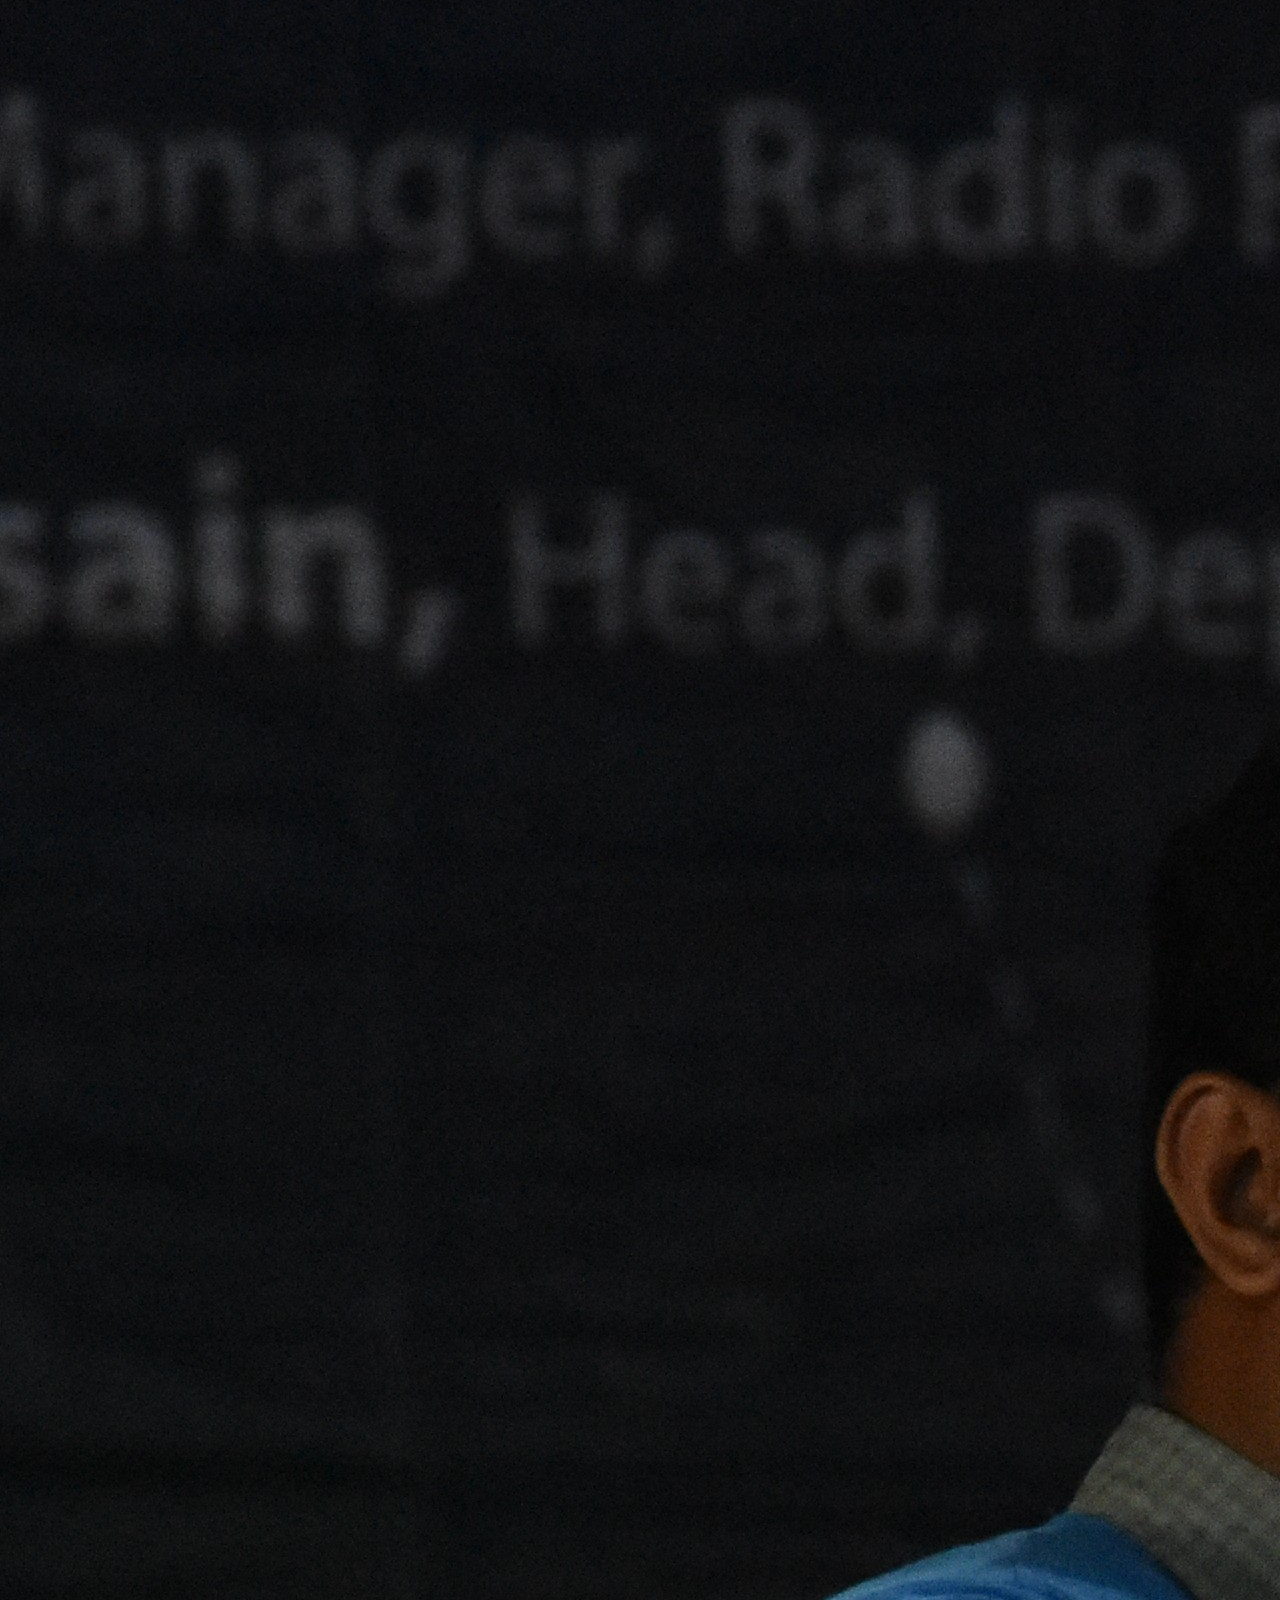
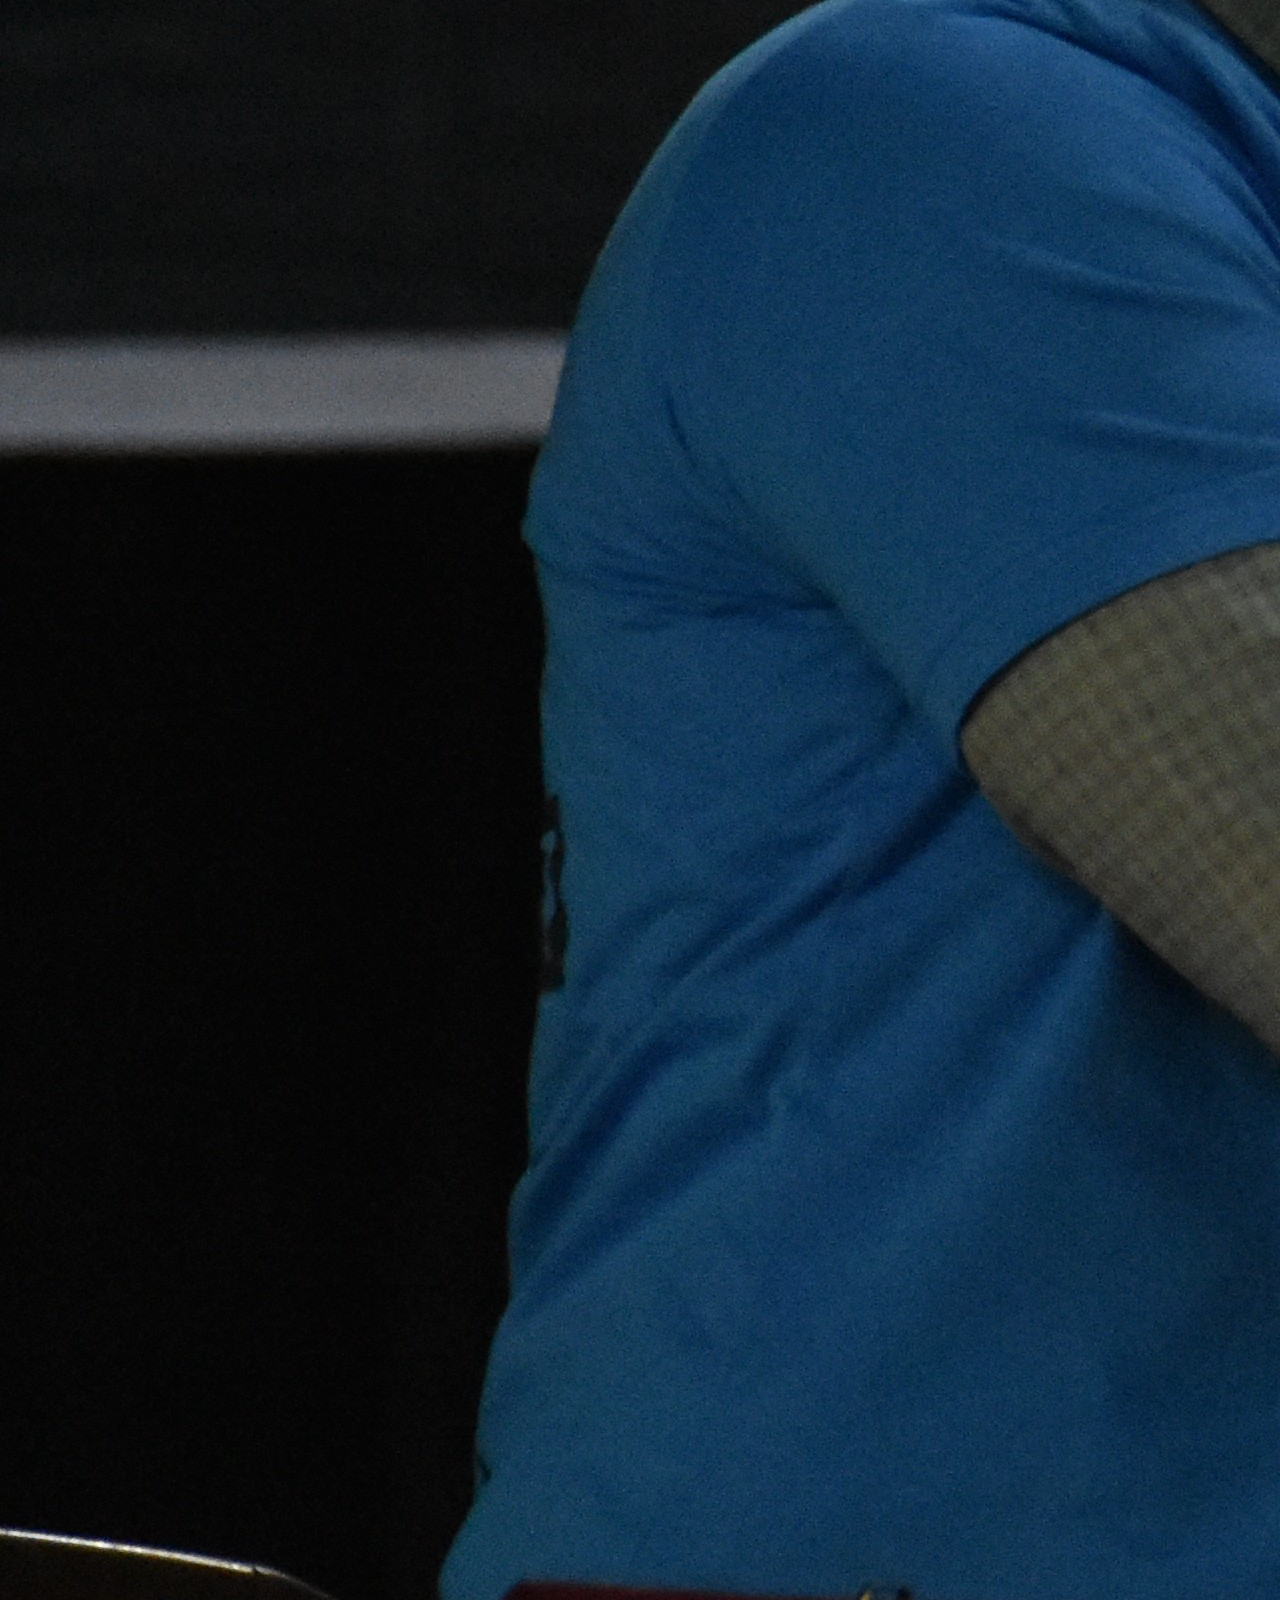
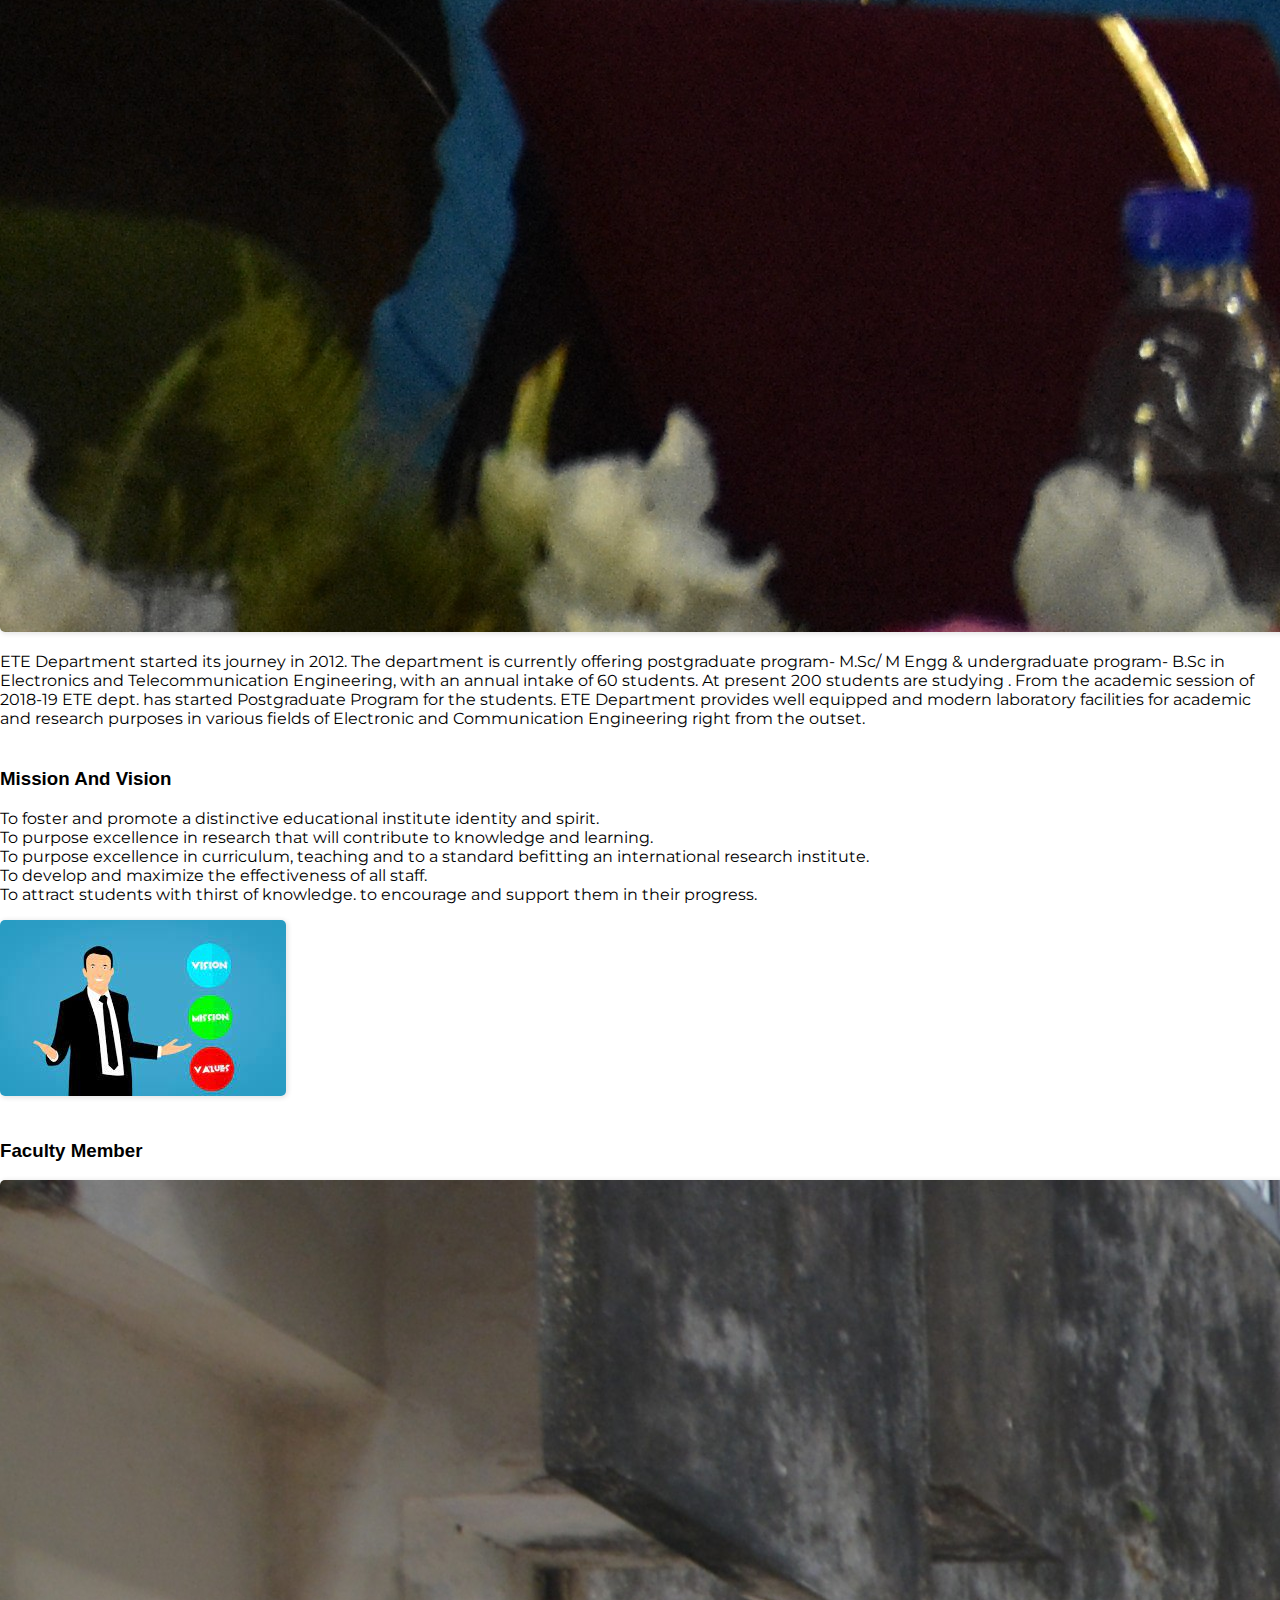
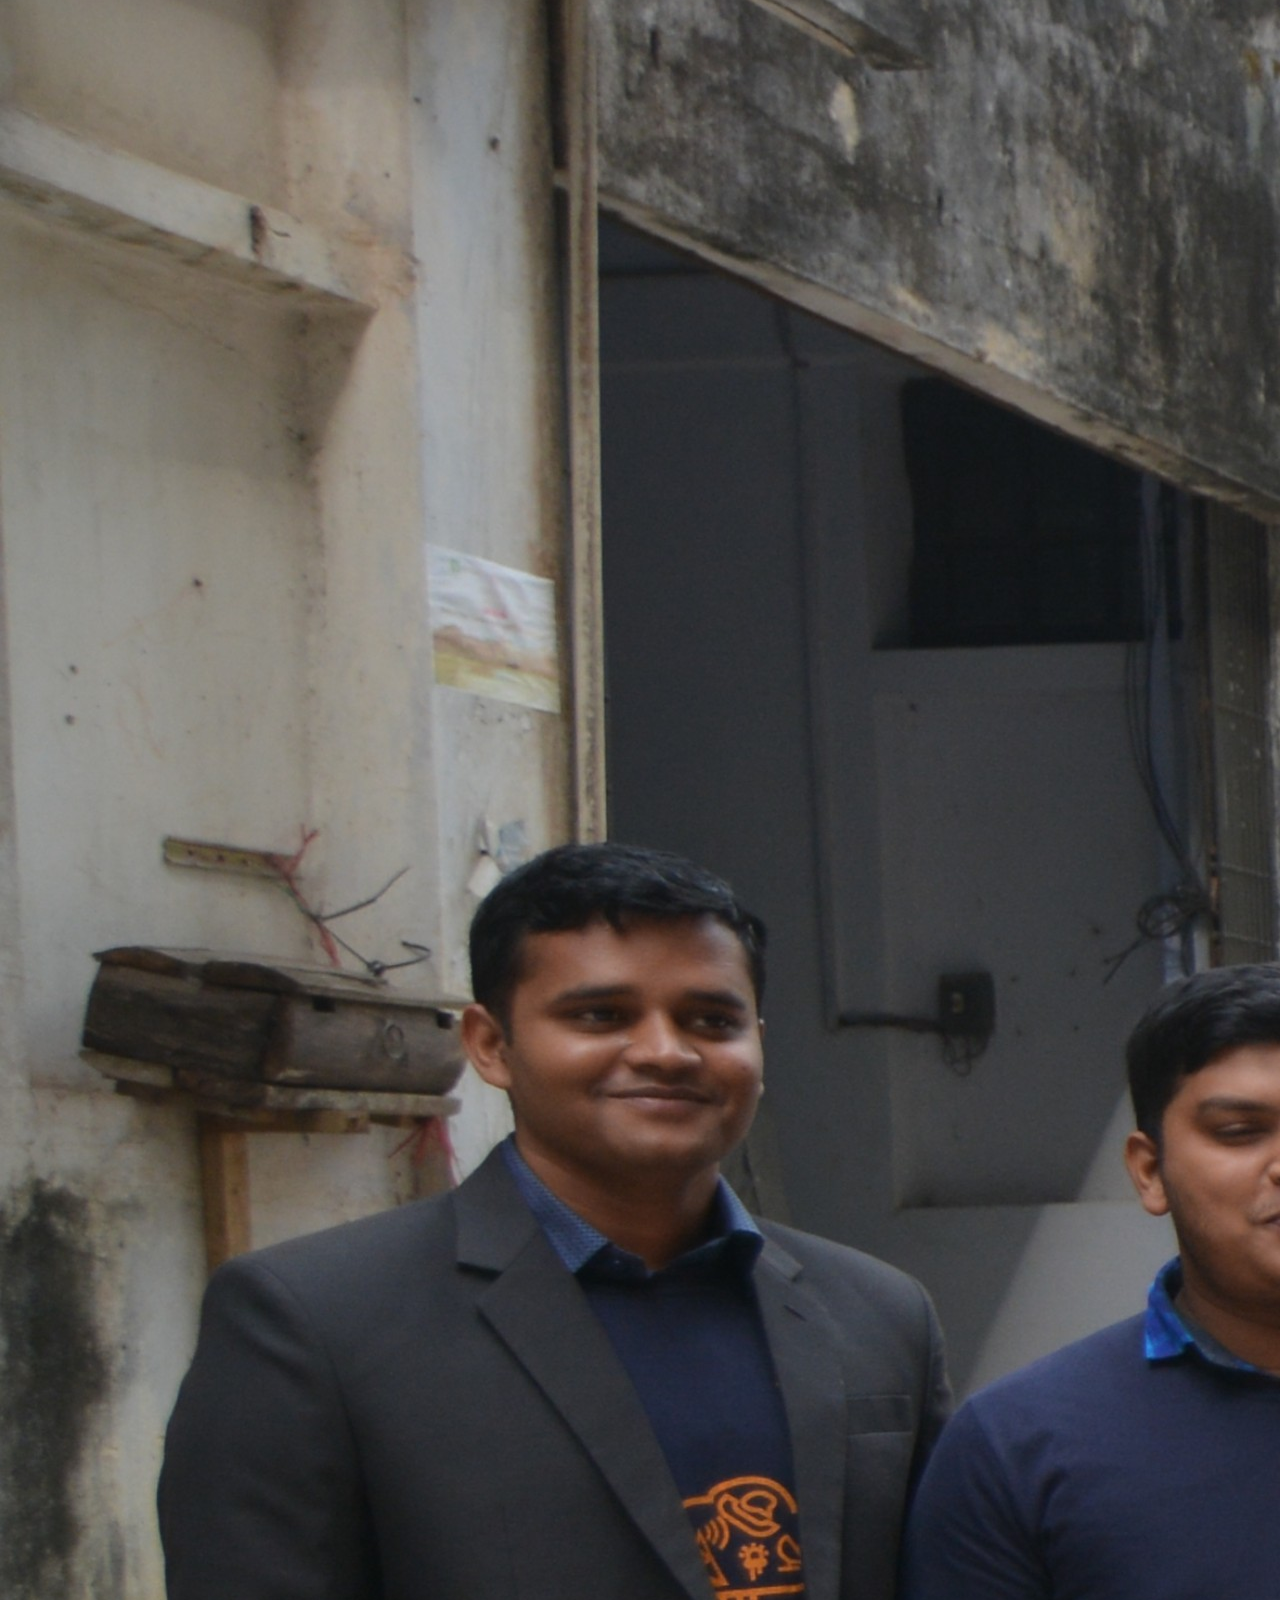
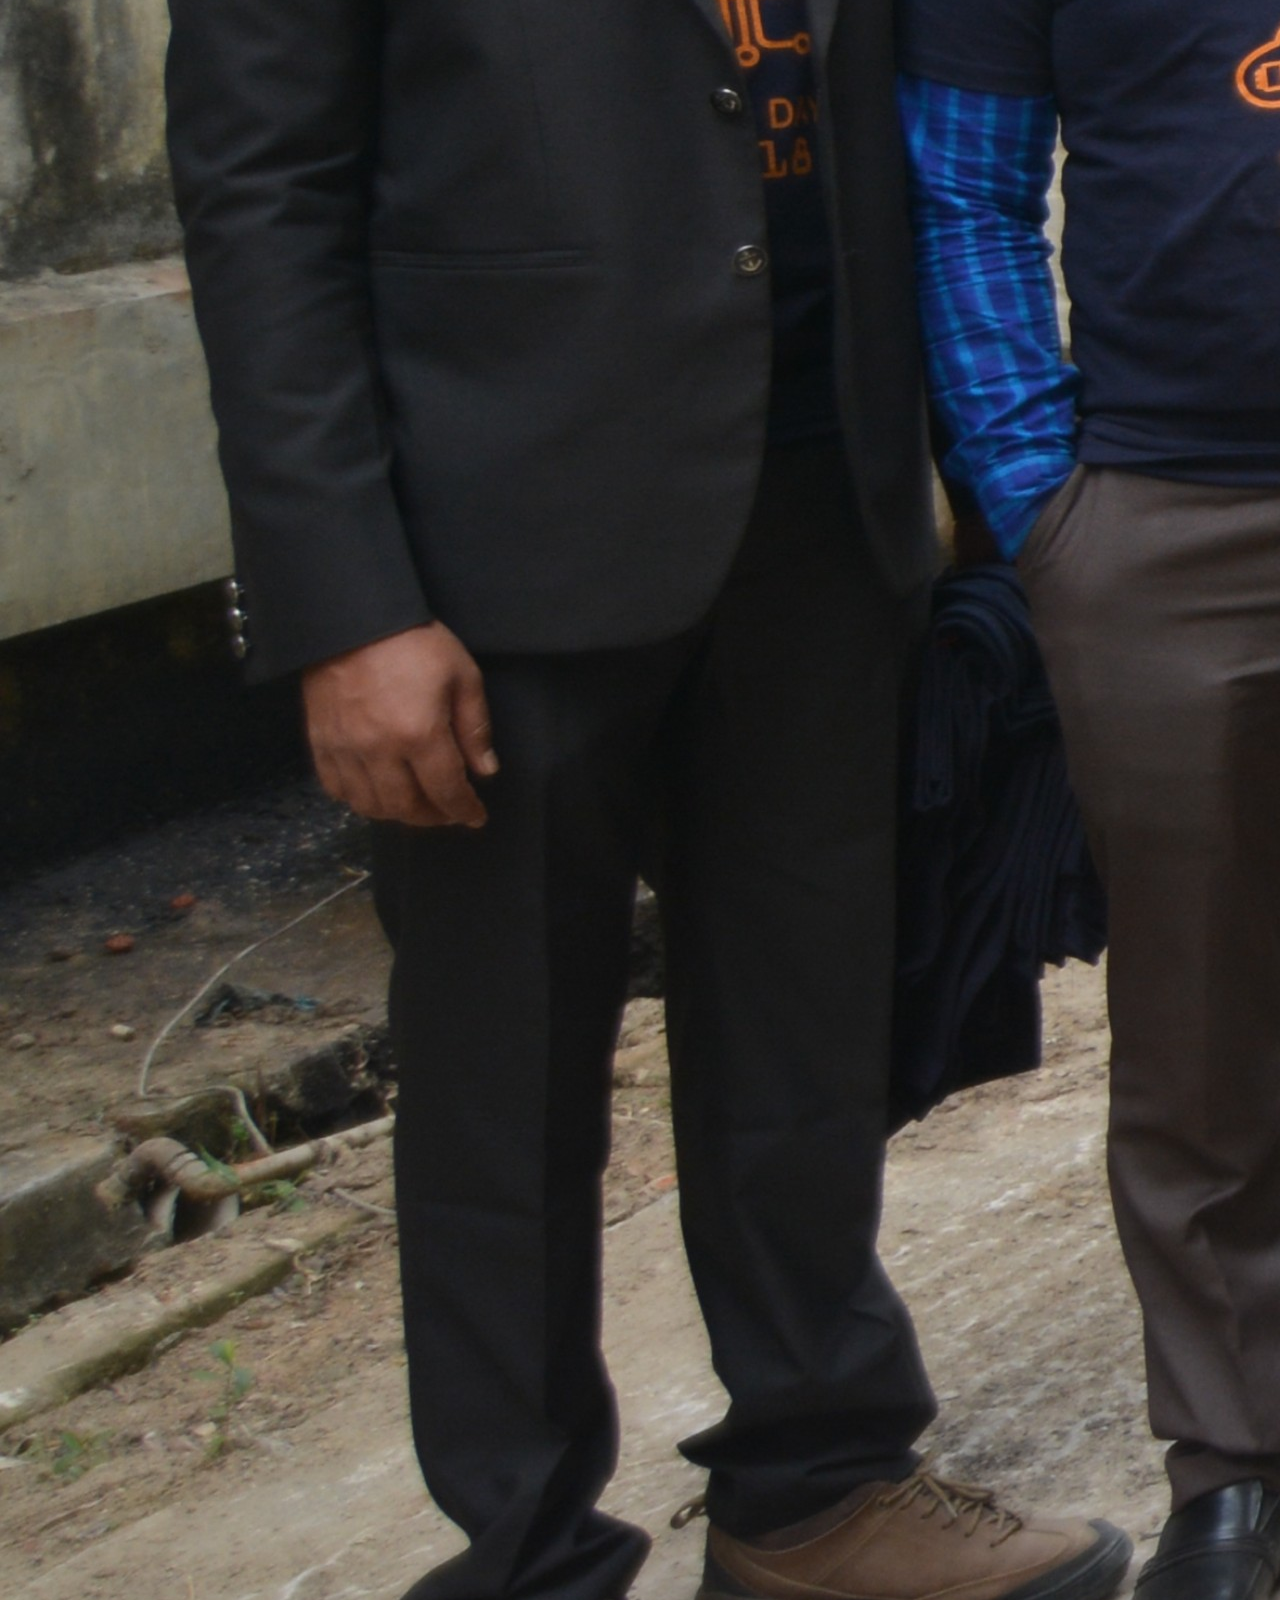
==== commit c3d584b7: "end" ====
--- a/index1.html
+++ b/index1.html
@@ -22,15 +22,14 @@
     <!-- header section -->
     <header>
         <!-- uppernavbar section -->
-        <section class="container">
-            <div class="uppertopnav text-end mb-3 mt-2" style="background-color: #519AA6;">
+        <div class="nvabr" id="navbar-sticky">
+            <div class="uppertopnav text-end  " style="background-color: #519AA6;">
                 <a class="text-decoration-none text-white" href=""><i class="far fa-envelope"></i></i>CUET Mail</a>
                 <a class="text-decoration-none text-white" href="">Log in | IICT</a>
             </div>
-
             <!-- navbar section -->
-            <nav class="navbar navbar-expand-lg navbar-light bg-light navbar-fixed-top">
-                <div class="container-fluid">
+            <nav class="navbar navbar-expand-lg  navbar-light bg-light">
+                <div class="container">
                     <a class="navbar-brand" href="#">
                         <img src="image/cuet_wb.png" width="30" height="30" class="d-inline-block align-top" alt="">
                         Chittagong University Of Engineering and Technology
@@ -74,13 +73,24 @@
                     </div>
                 </div>
             </nav>
+
+        </div>
+
+
+        <section class="container">
+
+
+
+
             <!-- //h1 tag text -->
             <div class="tittle-department text-center mt-3 mb-3 p-5"
                 style="padding-left:16px; background-color: #F5F5F5;">
 
                 <h1>Department Of Electronics and Telecommunication Engineering(ETE)</h1>
 
-            </div>
+
+            </div>
+            <marquee class="text-red" style="color: #519AA6; background-color: #E6F0FA;">Sessional Routine has been published.</marquee>
             <!-- carousel divission -->
             <div id="carouselExampleIndicators" class="carousel slide container-fluid" data-bs-ride="carousel">
                 <div class="carousel-indicators">
@@ -113,6 +123,7 @@
                     <span class="visually-hidden">Next</span>
                 </button>
             </div>
+
         </section>
     </header>
     <!-- main section -->
@@ -134,11 +145,11 @@
                                 Offered</a>
                         </li>
                         <li class="nav-item menulist">
-                            <a href="" class="text-decoration-none">Faculties</a>
-                        </li>
-
-                        <li class="nav-item menulist">
-                            <a href="" class="text-decoration-none">Conferences and Seminars</a>
+                            <a href="#faculty" class="text-decoration-none">Faculties</a>
+                        </li>
+
+                        <li class="nav-item menulist">
+                            <a href="" class="text-decoration-none">Notice Board</a>
                         </li>
 
                         <li class="nav-item menulist">
@@ -277,8 +288,35 @@
                 </div>
             </div>
         </div>
+
+        <!-- our faculties -->
+        <div class="container text-end " id="faculty" style="margin-top:40px;">
+            <h3 class="fs-2 fw-bolder">Faculty <span class="text-success ">Member</span></h3>
+            <div class="card mb-3">
+                <div class="row g-0">
+                    <div class="col-md-4">
+                        <img src="image/cuet5.jpg" class="img-fluid rounded-start" alt="...">
+                    </div>
+                    <div class="col-md-8 ps-3">
+                        <div class="card-body">
+
+                            <p class="card-text card-font">The expertise of the faculty members of ETE department ranges
+                                from Antenna to VLSI technology. The research areas of teachers and students of
+                                this department include Antenna, navigation, radar detection and tracking, optical
+                                fibre communication, broadband wireless communications.
+                            </p>
+                            <a href="Faculty_member.html"><button type="button"
+                                    class="btn btn-outline-success w-75">View Our
+                                    Faculty Member</button></a>
+
+
+                        </div>
+                    </div>
+                </div>
+            </div>
+        </div>
         <!-- program offered -->
-        <div class="container text-end  border-none" id="program-offer" style="margin-top:40px;">
+        <div class="container text-start  border-none" id="program-offer" style="margin-top:40px;">
             <h3 class="fs-2 fw-bolder">Program <span class="text-success ">Offered</span></h3>
             <div class="card mb-3">
                 <div class="row g-0">
@@ -322,8 +360,9 @@
             </div>
         </div>
         <!-- contact us page -->
-        <div class="container mt-4 p-5" id="contact" style="background-color: #333333; ">
-            <div class="row">
+        <div class="container mt-4 " id="contact" style="background-color: #333333; ">
+            <h1 class="text-white p-2">Contract Us</h1>
+            <div class="row p-5">
                 <div class="col-4 d-flex flex-column text-white gy-2">Director Of Administration
                     <i class="fas fa-phone text-white mb-3 mt-3">017971266</i>
                     <i class="fas fa-envelope-square text-white">cue@bd.com</i>
@@ -345,7 +384,37 @@
         <p class="text-white">2021<i class="far fa-copyright">All right reserved to Abid Hasan Mukdho as per copyright
                 law.</i> </p>
     </footer>
-
+    <!-- sticky portion -->
+    <script>
+        // window.onscroll = function () {
+        //     myFunction()
+        // };
+
+        // var navbar = document.getElementById("navbar-sticky");
+        // var sticky = navbar.offsetTop;
+
+        // function myFunction() {
+        //     if (window.pageYOffset >= sticky) {
+        //         navbar.classList.add("sticky")
+        //     } else {
+        //         navbar.classList.remove("sticky");
+        //     }
+        // }
+        document.addEventListener("DOMContentLoaded", function () {
+            window.addEventListener('scroll', function () {
+                if (window.scrollY > 50) {
+                    document.getElementById('navbar-sticky').classList.add('fixed-top');
+                    // add padding top to show content behind navbar
+                    navbar_height = document.querySelector('.navbar').offsetHeight;
+                    document.body.style.paddingTop = navbar_height + 'px';
+                } else {
+                    document.getElementById('navbar_top').classList.remove('fixed-top');
+                    // remove padding top from body
+                    document.body.style.paddingTop = '0';
+                }
+            });
+        });
+    </script>
 
     <!-- Optional JavaScript; choose one of the two! -->
 
@@ -353,6 +422,7 @@
     <script src=" https://cdn.jsdelivr.net/npm/bootstrap@5.1.0/dist/js/bootstrap.bundle.min.js"
         integrity="sha384-U1DAWAznBHeqEIlVSCgzq+c9gqGAJn5c/t99JyeKa9xxaYpSvHU5awsuZVVFIhvj" crossorigin="anonymous">
     </script>
+
 
     <!-- Option 2: Separate Popper and Bootstrap JS -->
     <!--
